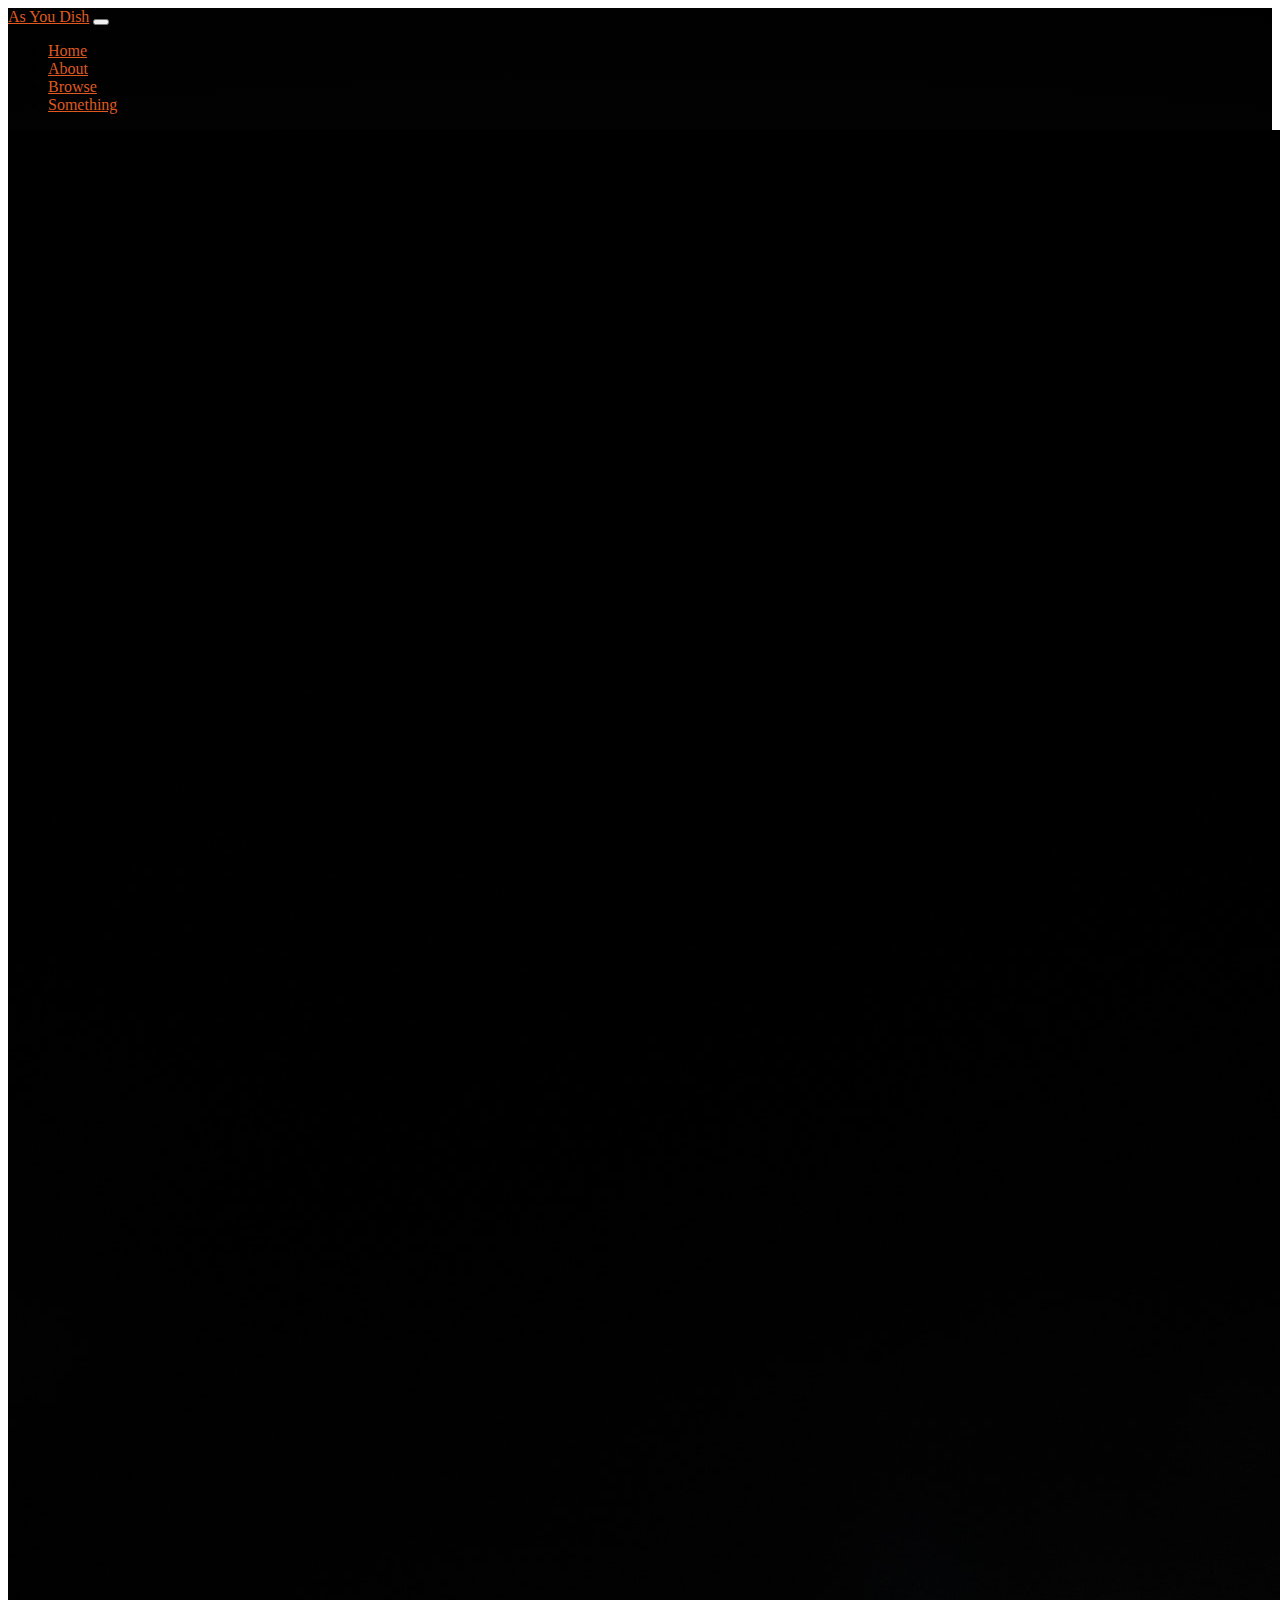
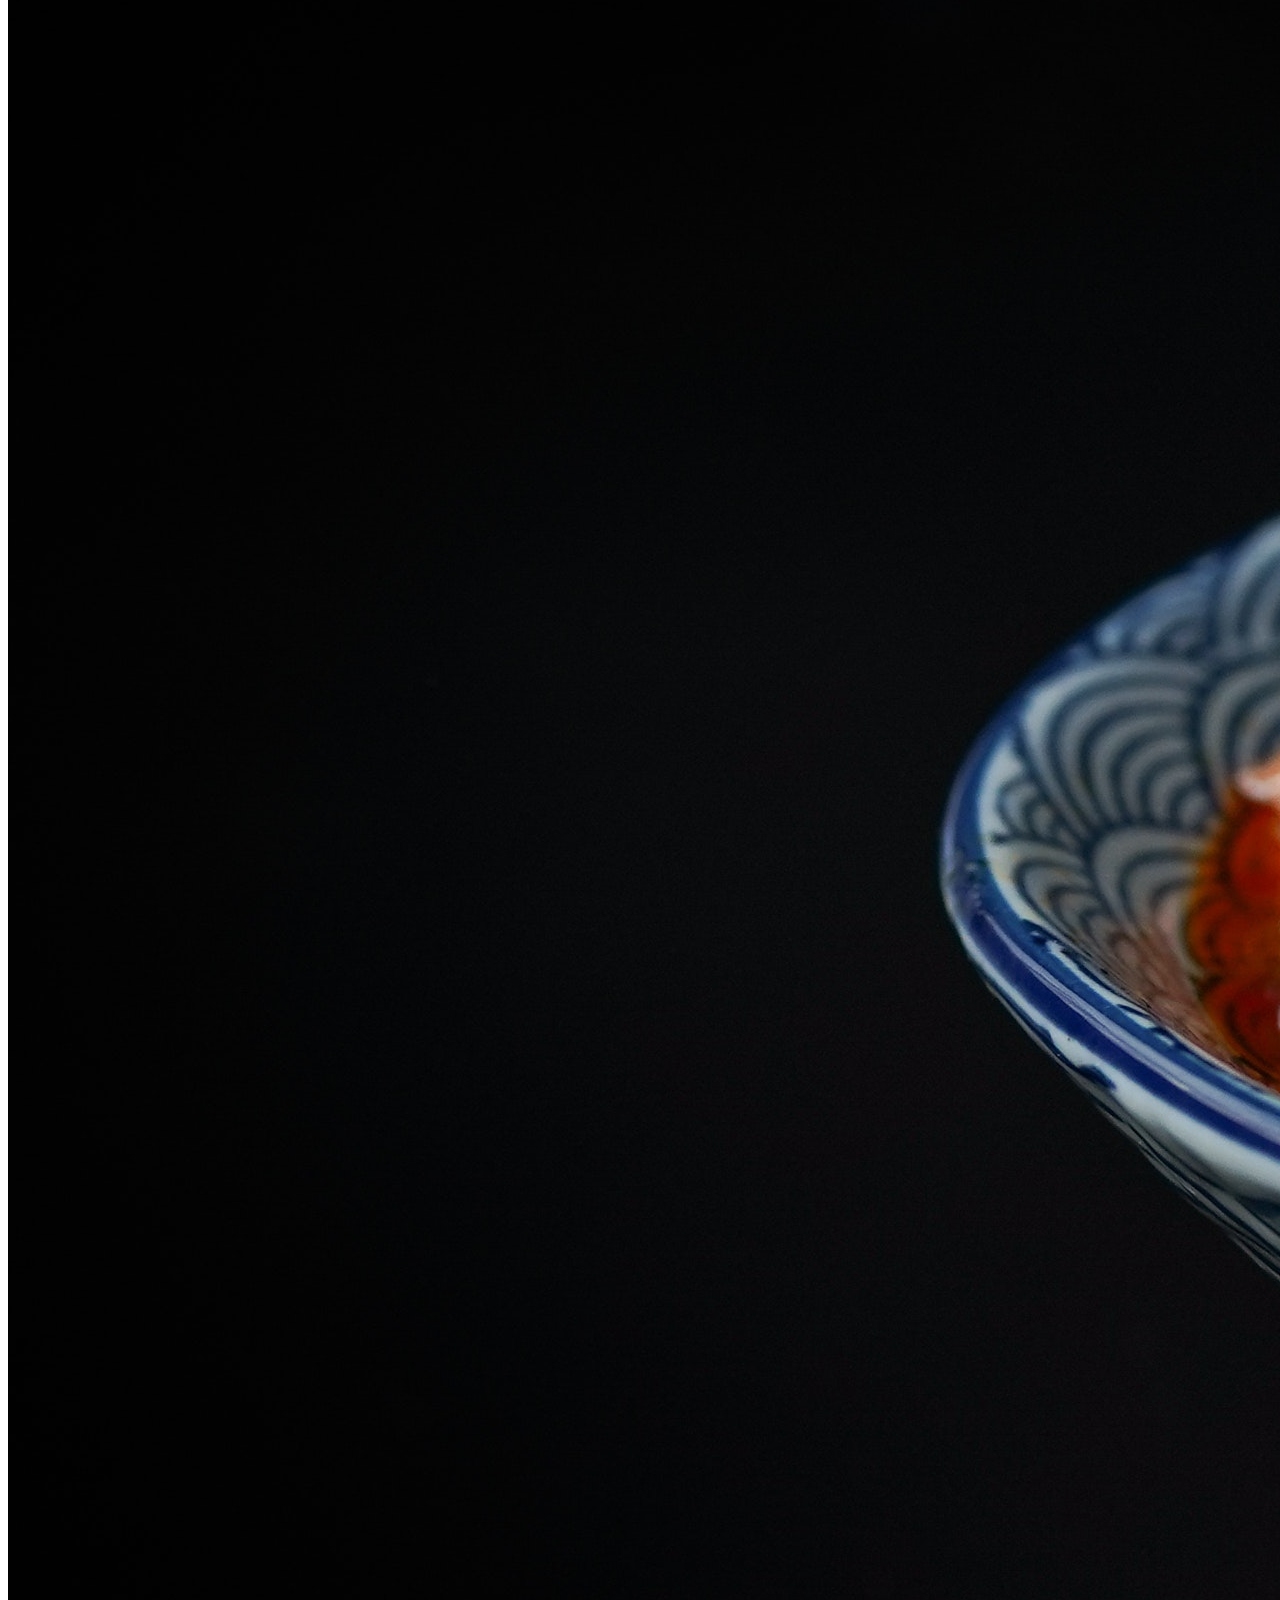
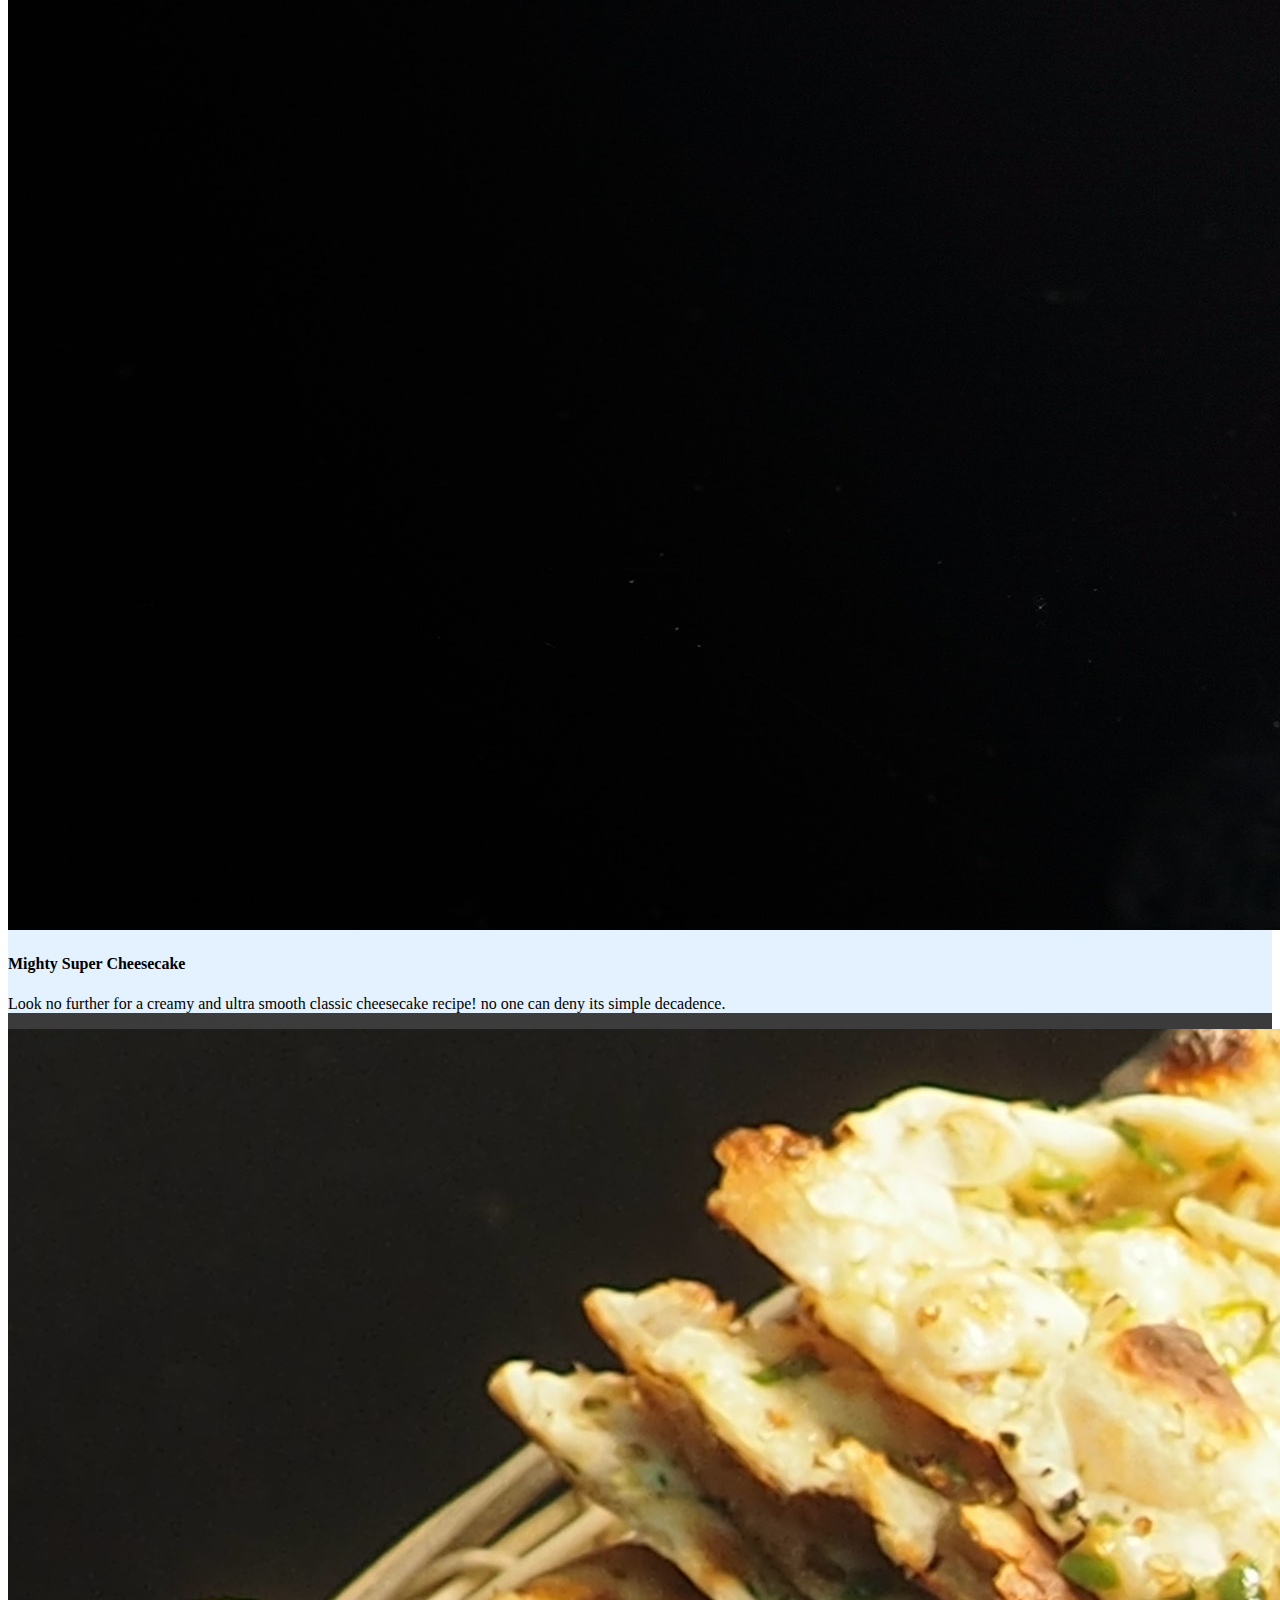
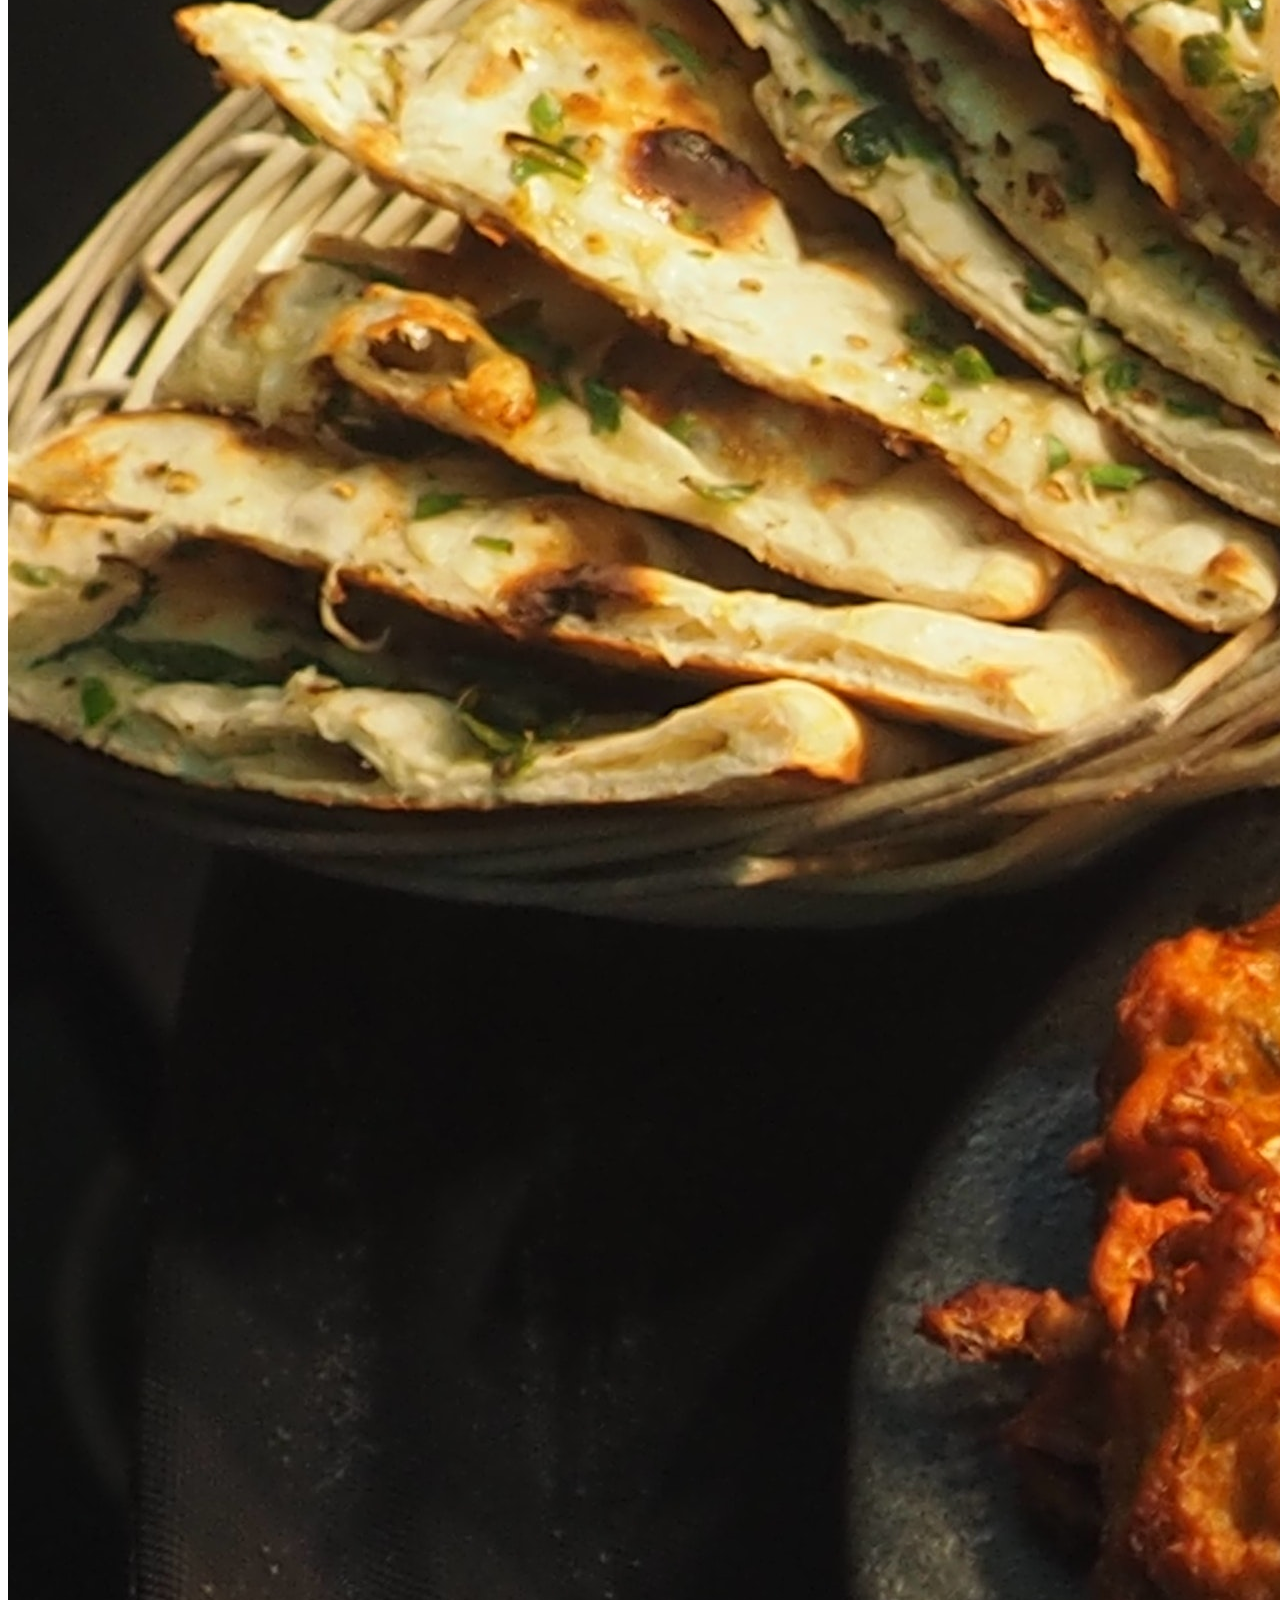
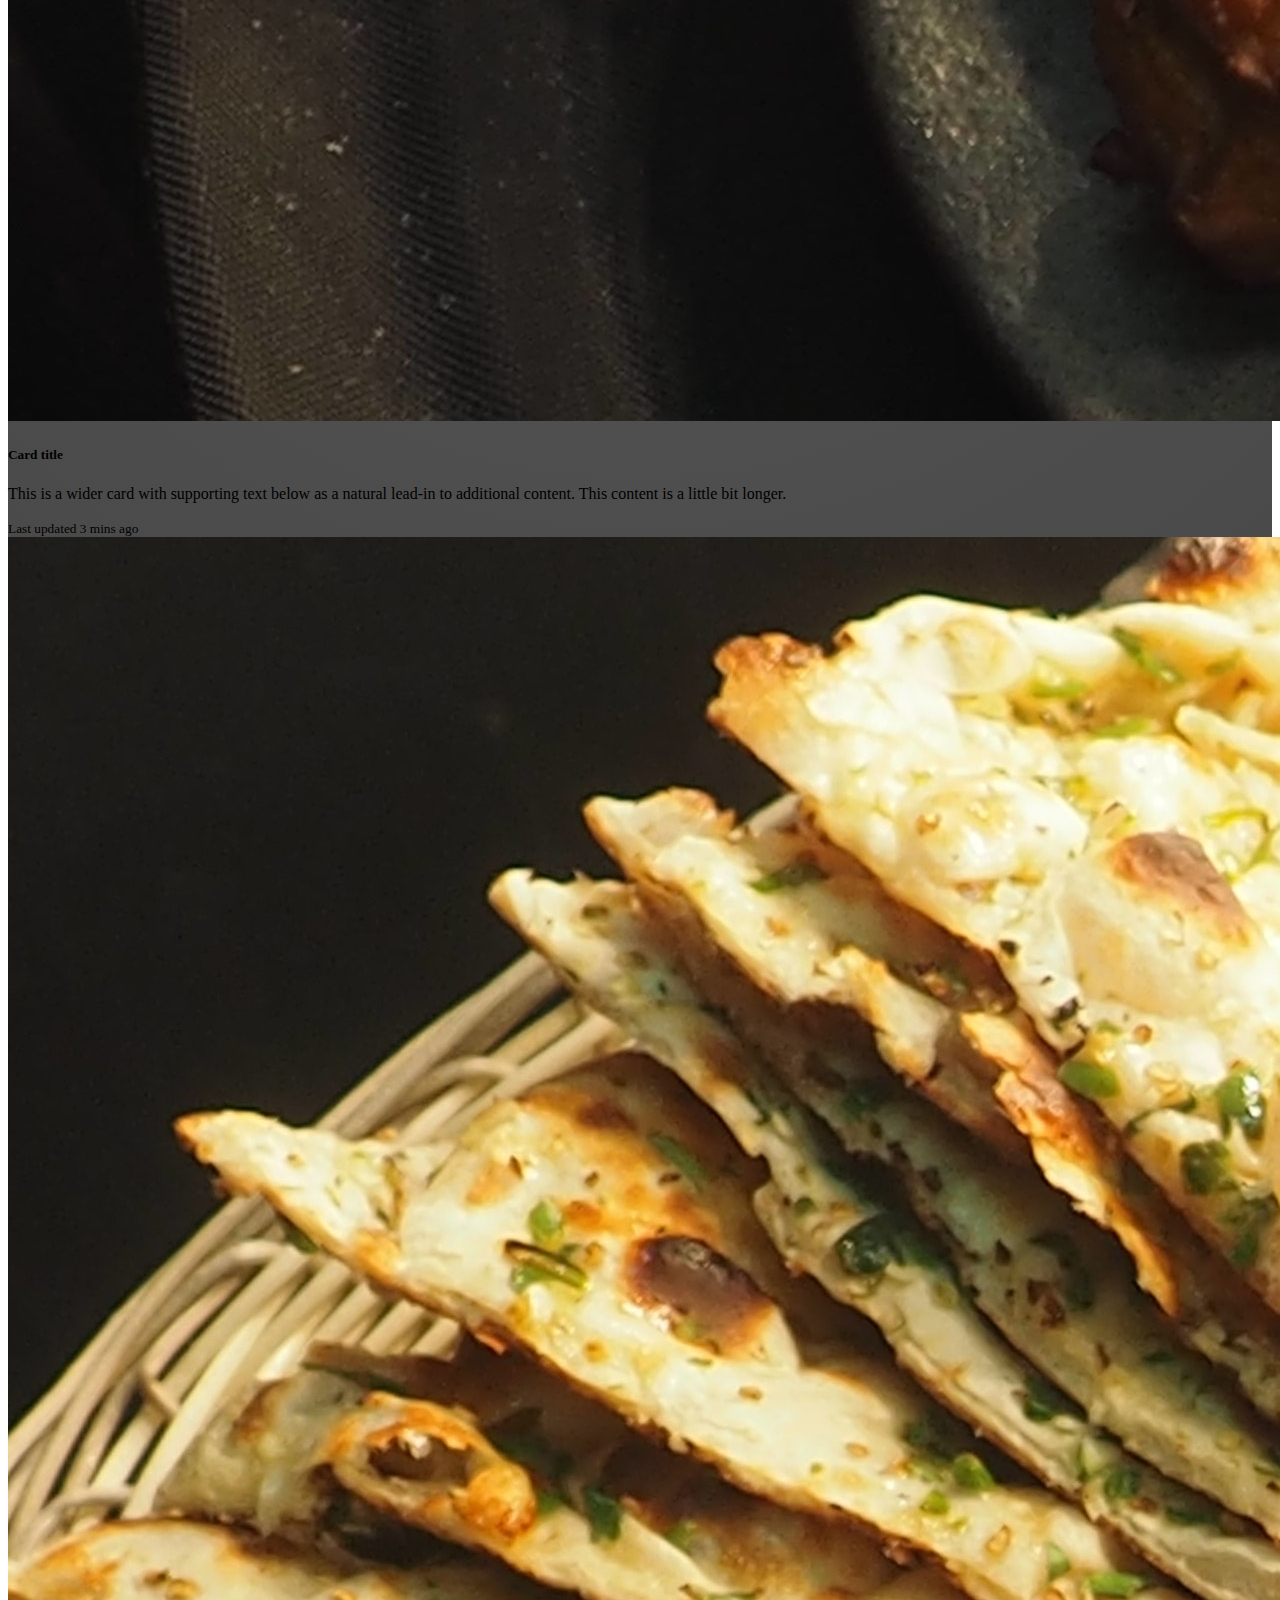
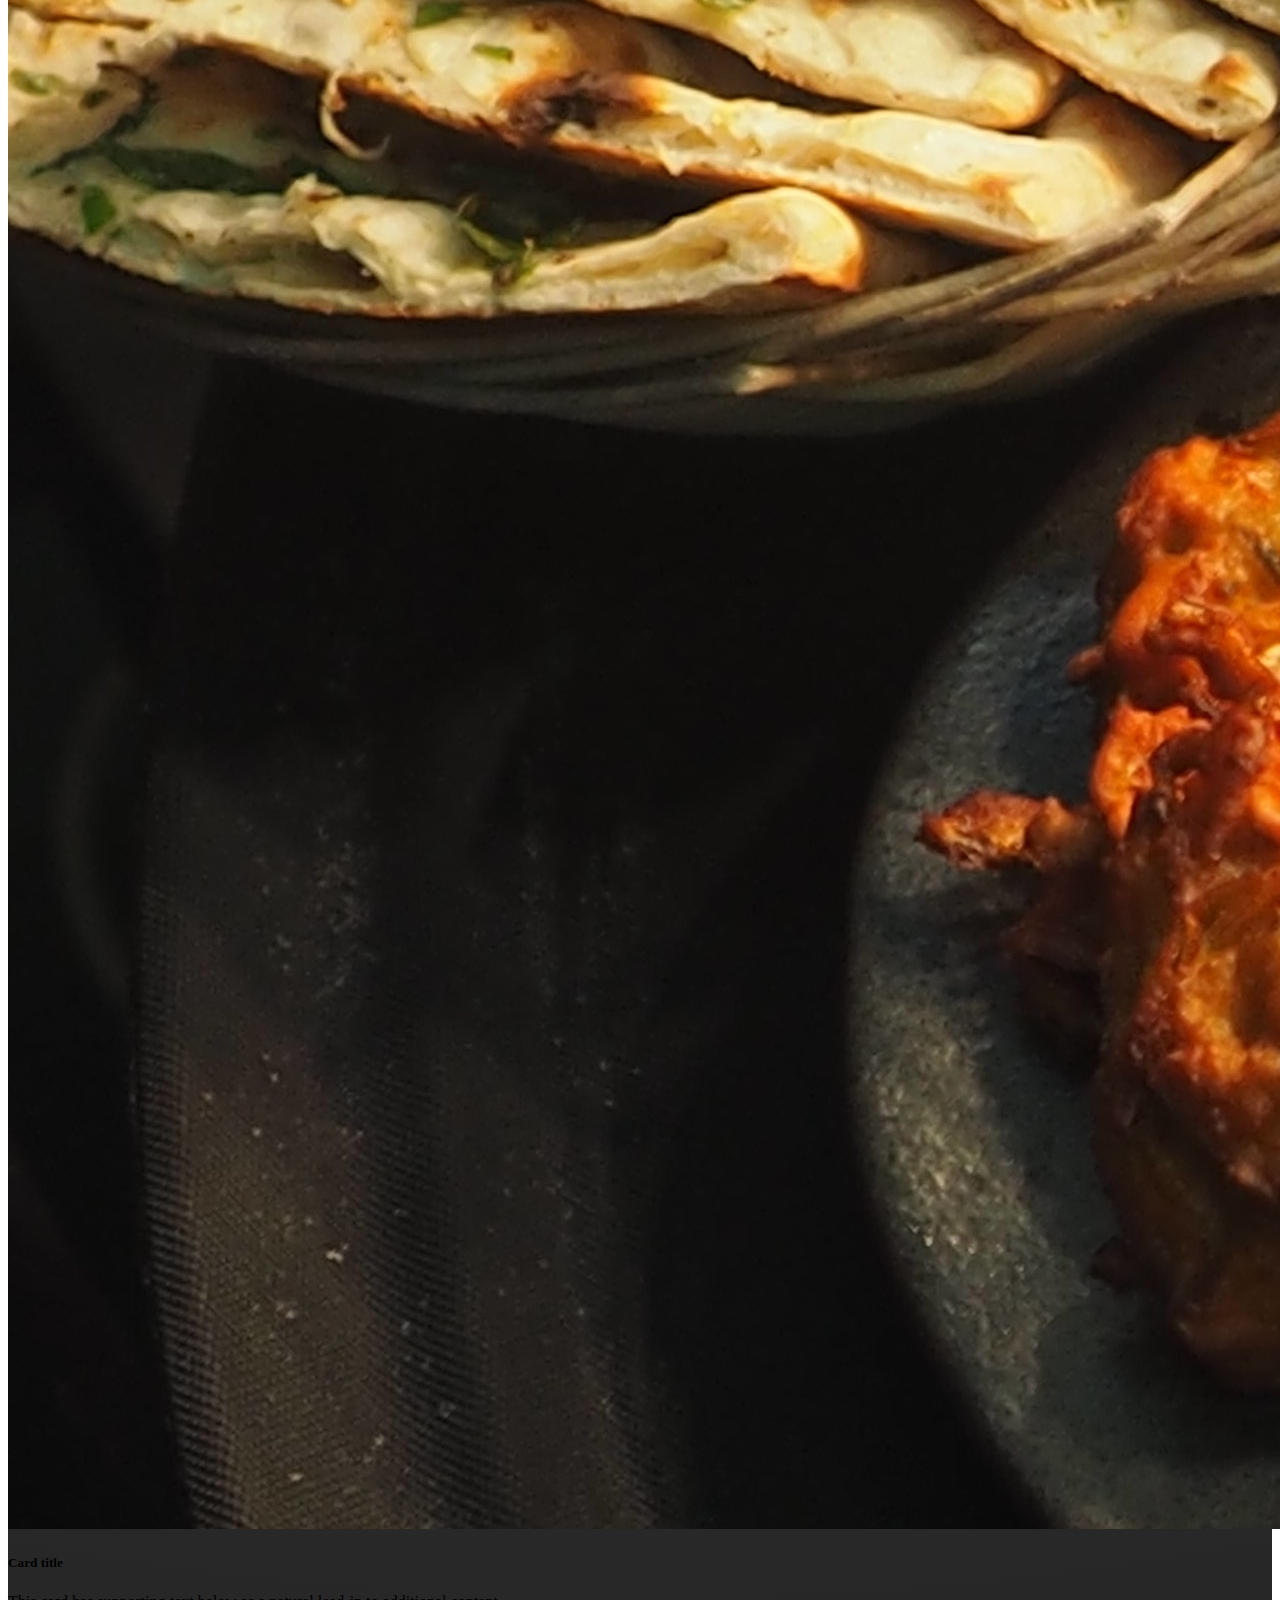
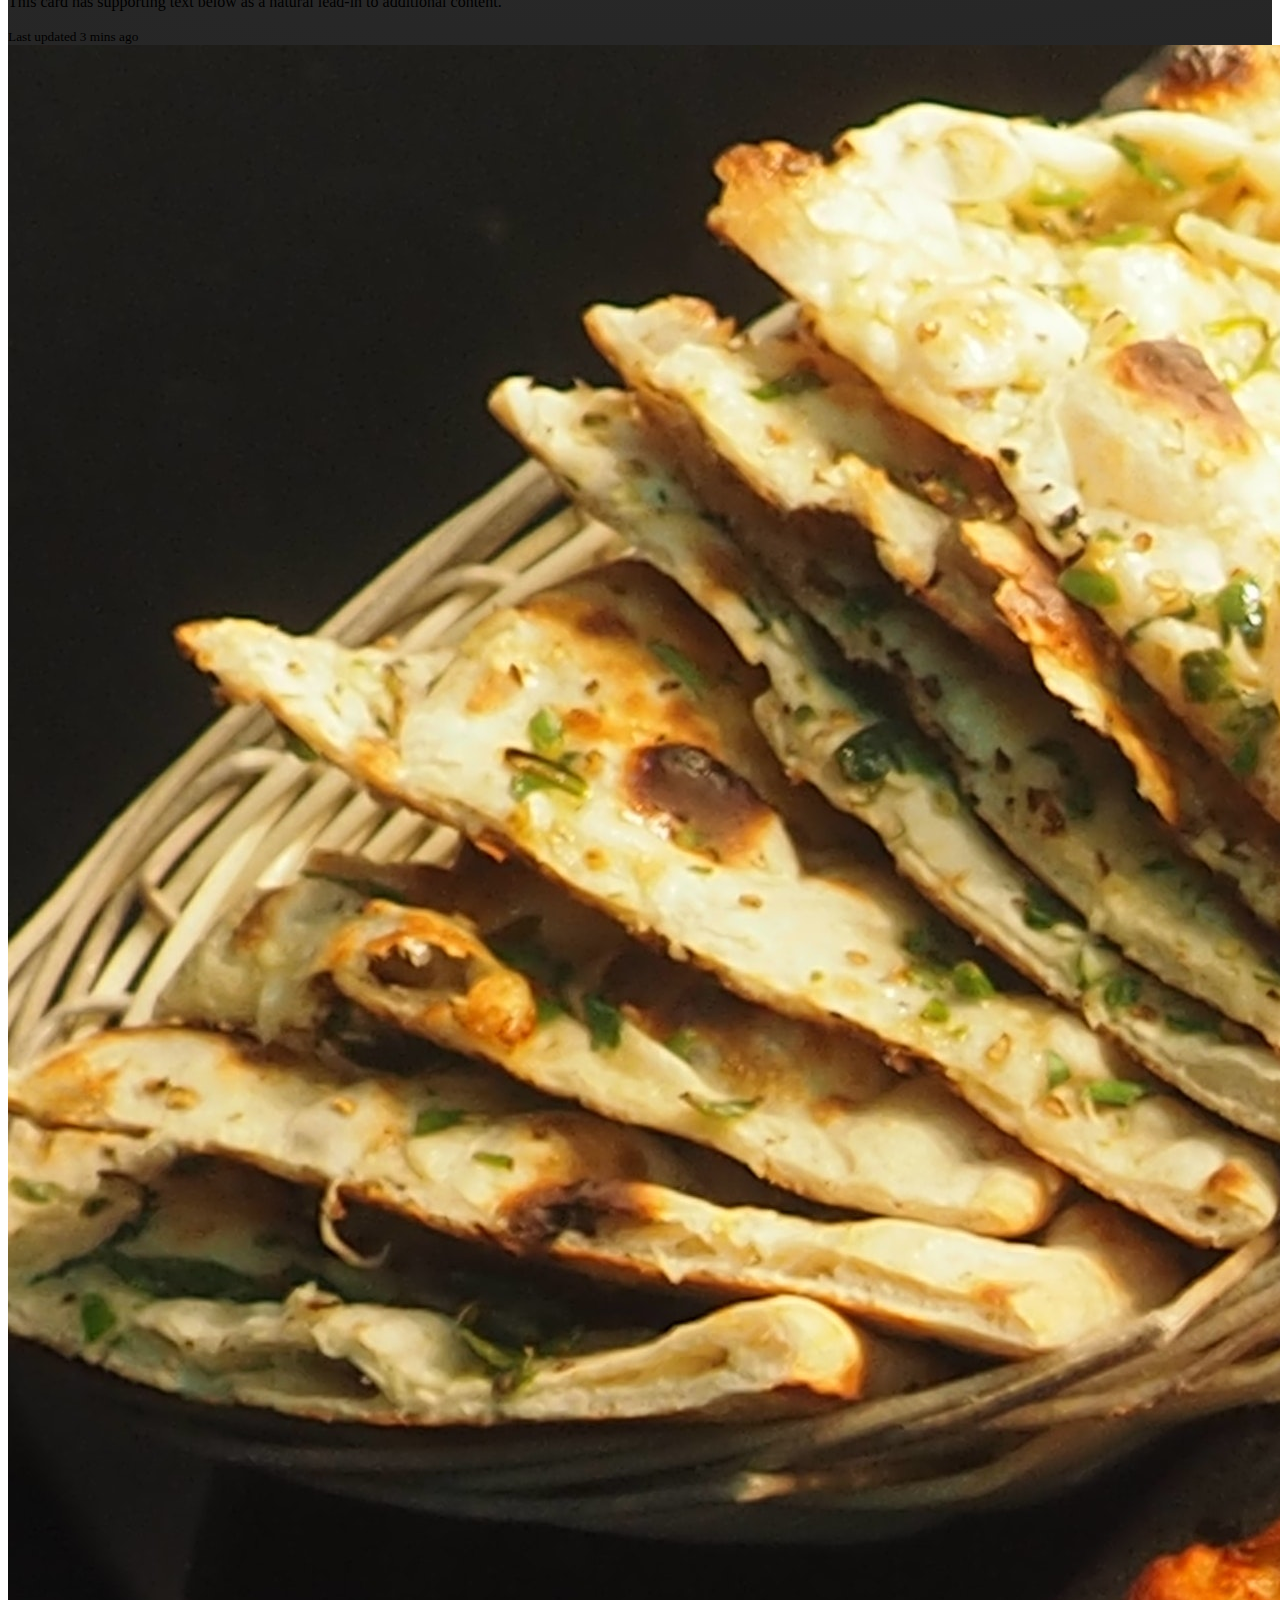
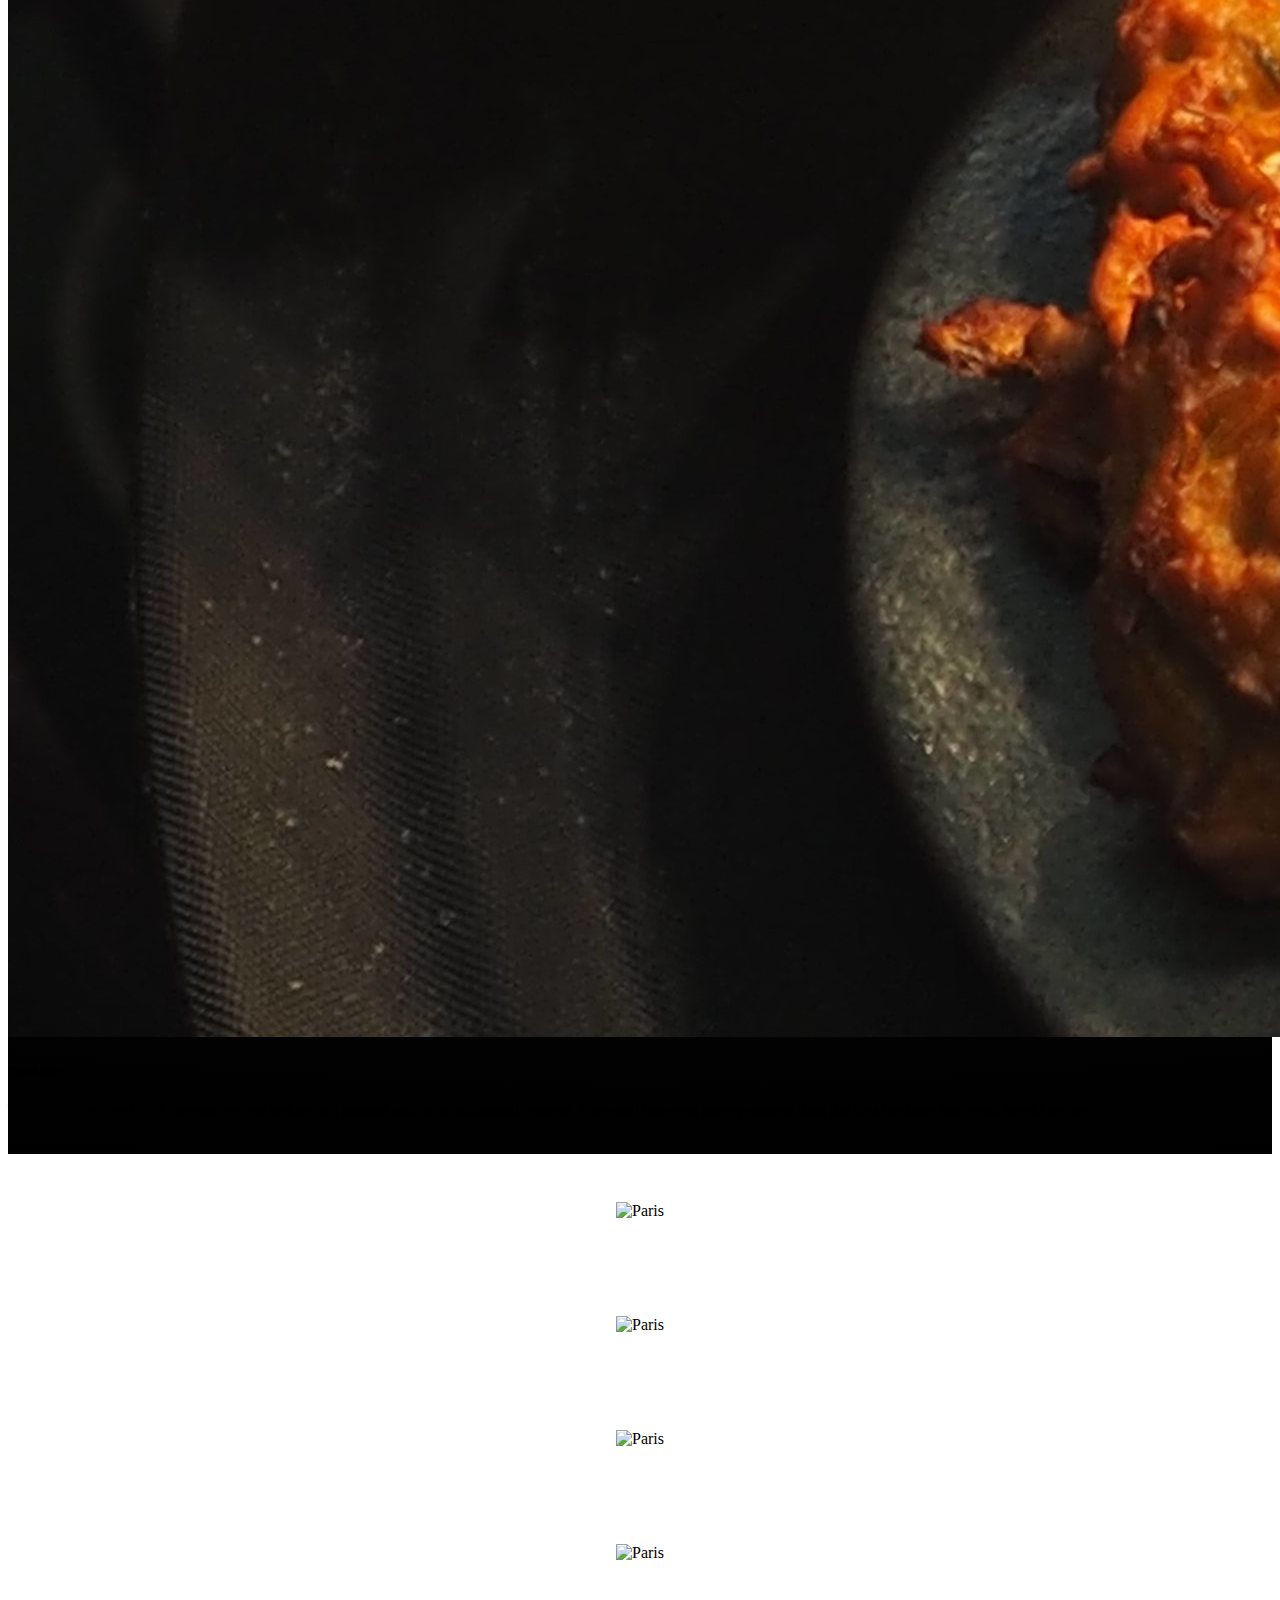
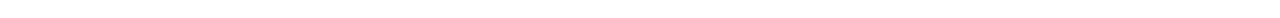
==== try2.html @ 51fe8197 "First Commit" ====
<!DOCTYPE html>
<html lang="en">

    <head>
        <meta charset="UTF-8">
        <meta http-equiv="X-UA-Compatible" content="IE=edge">
        <meta name="viewport" content="width=device-width, initial-scale=1.0">
        <link rel="stylesheet" href="CSS/style.css">
        <link rel="stylesheet" href="https://cdn.jsdelivr.net/npm/bootstrap@4.6.1/dist/css/bootstrap.min.css"
            integrity="sha384-zCbKRCUGaJDkqS1kPbPd7TveP5iyJE0EjAuZQTgFLD2ylzuqKfdKlfG/eSrtxUkn" crossorigin="anonymous">

        <!-- JS -->
        <script src="https://cdn.jsdelivr.net/npm/jquery@3.5.1/dist/jquery.slim.min.js"
            integrity="sha384-DfXdz2htPH0lsSSs5nCTpuj/zy4C+OGpamoFVy38MVBnE+IbbVYUew+OrCXaRkfj"
            crossorigin="anonymous"></script>
        <script src="https://cdn.jsdelivr.net/npm/bootstrap@4.6.1/dist/js/bootstrap.bundle.min.js"
            integrity="sha384-fQybjgWLrvvRgtW6bFlB7jaZrFsaBXjsOMm/tB9LTS58ONXgqbR9W8oWht/amnpF"
            crossorigin="anonymous"></script>
        <title>Try2</title>
    </head>

    <body>
        <section id="title">

            <div class="container">
                <nav class="navbar navbar-expand-lg navbar-dark">
                    <a class="navbar-brand" href="#">As You Dish</a>
                    <button class="navbar-toggler" type="button" data-toggle="collapse"
                        data-target="#navbarSupportedContent" aria-controls="navbarSupportedContent"
                        aria-expanded="false" aria-label="Toggle navigation">
                        <span class="navbar-toggler-icon"></span>
                    </button>

                    <div class="collapse navbar-collapse" id="navbarSupportedContent">
                        <ul class="navbar-nav mx-auto">
                            <li class="nav-item active">
                                <a href="#" class="nav-link">Home</a>
                            </li>
                            <li class="nav-item active">
                                <a href="#" class="nav-link">About</a>
                            </li>
                            <li class="nav-item active">
                                <a href="#" class="nav-link">Browse</a>
                            </li>
                            <li class="nav-item active">
                                <a href="#" class="nav-link">Something</a>
                            </li>
                        </ul>
                    </div>
                </nav>
                <div class="card rounded-16 overflow-hidden border-0 bg mt-0 mt-md-4">
                    <div class="row g-0">
                        <div class="col-lg-7">
                            <img src="images/pexels-cats-coming-1907228 (1).jpg" class="w-100" alt="Menu">
                        </div>
                        <div class="col-lg-5">
                            <div class="p-4 p-md-5 d-flex flex-column justify-content-center h-100 position-relative">

                                <h4 class="my-3">Mighty Super Cheesecake</h4>
                                <p class="big pr-0 pr-md-5 pb-3 pb-sm-5 pb-lg-0">Look no further for a creamy and ultra
                                    smooth classic cheesecake recipe! no one can deny its simple decadence.</p>

                            </div>
                        </div>
                    </div>
                </div>
                <div class="card-deck mt-5 pb-5">
                    <div class="card">
                        <img src="images/pexels-chan-walrus-958546.jpg" class="card-img-top" alt="...">
                        <div class="card-body">
                            <h5 class="card-title">Card title</h5>
                            <p class="card-text">This is a wider card with supporting text below as a natural lead-in to
                                additional content. This content is a little bit longer.</p>
                        </div>
                        <div class="card-footer">
                            <small class="text-muted">Last updated 3 mins ago</small>
                        </div>
                    </div>
                    <div class="card">
                        <img src="images/pexels-chan-walrus-958546.jpg" class="card-img-top" alt="...">
                        <div class="card-body">
                            <h5 class="card-title">Card title</h5>
                            <p class="card-text">This card has supporting text below as a natural lead-in to additional
                                content.</p>
                        </div>
                        <div class="card-footer">
                            <small class="text-muted">Last updated 3 mins ago</small>
                        </div>
                    </div>
                    <div class="card">
                        <img src="images/pexels-chan-walrus-958546.jpg" class="card-img-top" alt="...">
                        <div class="card-body">
                            <h5 class="card-title">Card title</h5>
                            <p class="card-text">This is a wider card with supporting text below as a natural lead-in to
                                additional content. This card has even longer content than the first to show that equal
                                height action.</p>
                        </div>
                        <div class="card-footer">
                            <small class="text-muted">Last updated 3 mins ago</small>
                        </div>
                    </div>
                </div>
</div>
        </section>
        <section class="showcase-main">
            <div class="container-fluid showcase1">

                <div class="row">
                    <div class="col-lg-3 col-md-6 col-sm-12 showcase" >
                       <img  src="https://www.w3schools.com/bootstrap4/paris.jpg" alt="Paris" width="304" height="236">
                    </div>
                    <div class="col-lg-3 col-md-6 col-sm-12 showcase" >
                       <img src="https://www.w3schools.com/bootstrap4/paris.jpg" alt="Paris" width="304" height="236">
                    </div>
                    <div class="col-lg-3 col-md-6 col-sm-12 showcase" >
                       <img src="https://www.w3schools.com/bootstrap4/paris.jpg" alt="Paris" width="304" height="236">
                    </div>
                    <div class="col-lg-3 col-md-6 col-sm-12 showcase" >
                       <img src="https://www.w3schools.com/bootstrap4/paris.jpg" alt="Paris" width="304" height="236">
                    </div>

                </div>
            </div>
        </section>
    </body>

</html>
---- CSS/style.css ----
.img{
    width: 95%;
}
.nav-link{
    color: #DF5920 !important;
}
.navbar-brand{
    color: #DF5920 !important;
}

#title{
    background-image:radial-gradient(circle,rgb(88, 88, 88),black)!important;
}
.img3{
    padding:3rem 3rem;
}
.bg{
    background-color: #e4f1ff !important;
}

.showcase-main{
    background-image: radial-gradient()
}
.showcase1{

    display:flex;
    align-items: center;
    justify-content: center;
}
.showcase{
    padding:3rem;
    text-align: center;

}
.animation1{
    transform: scale(1);
    transition: all ease .8s;
}
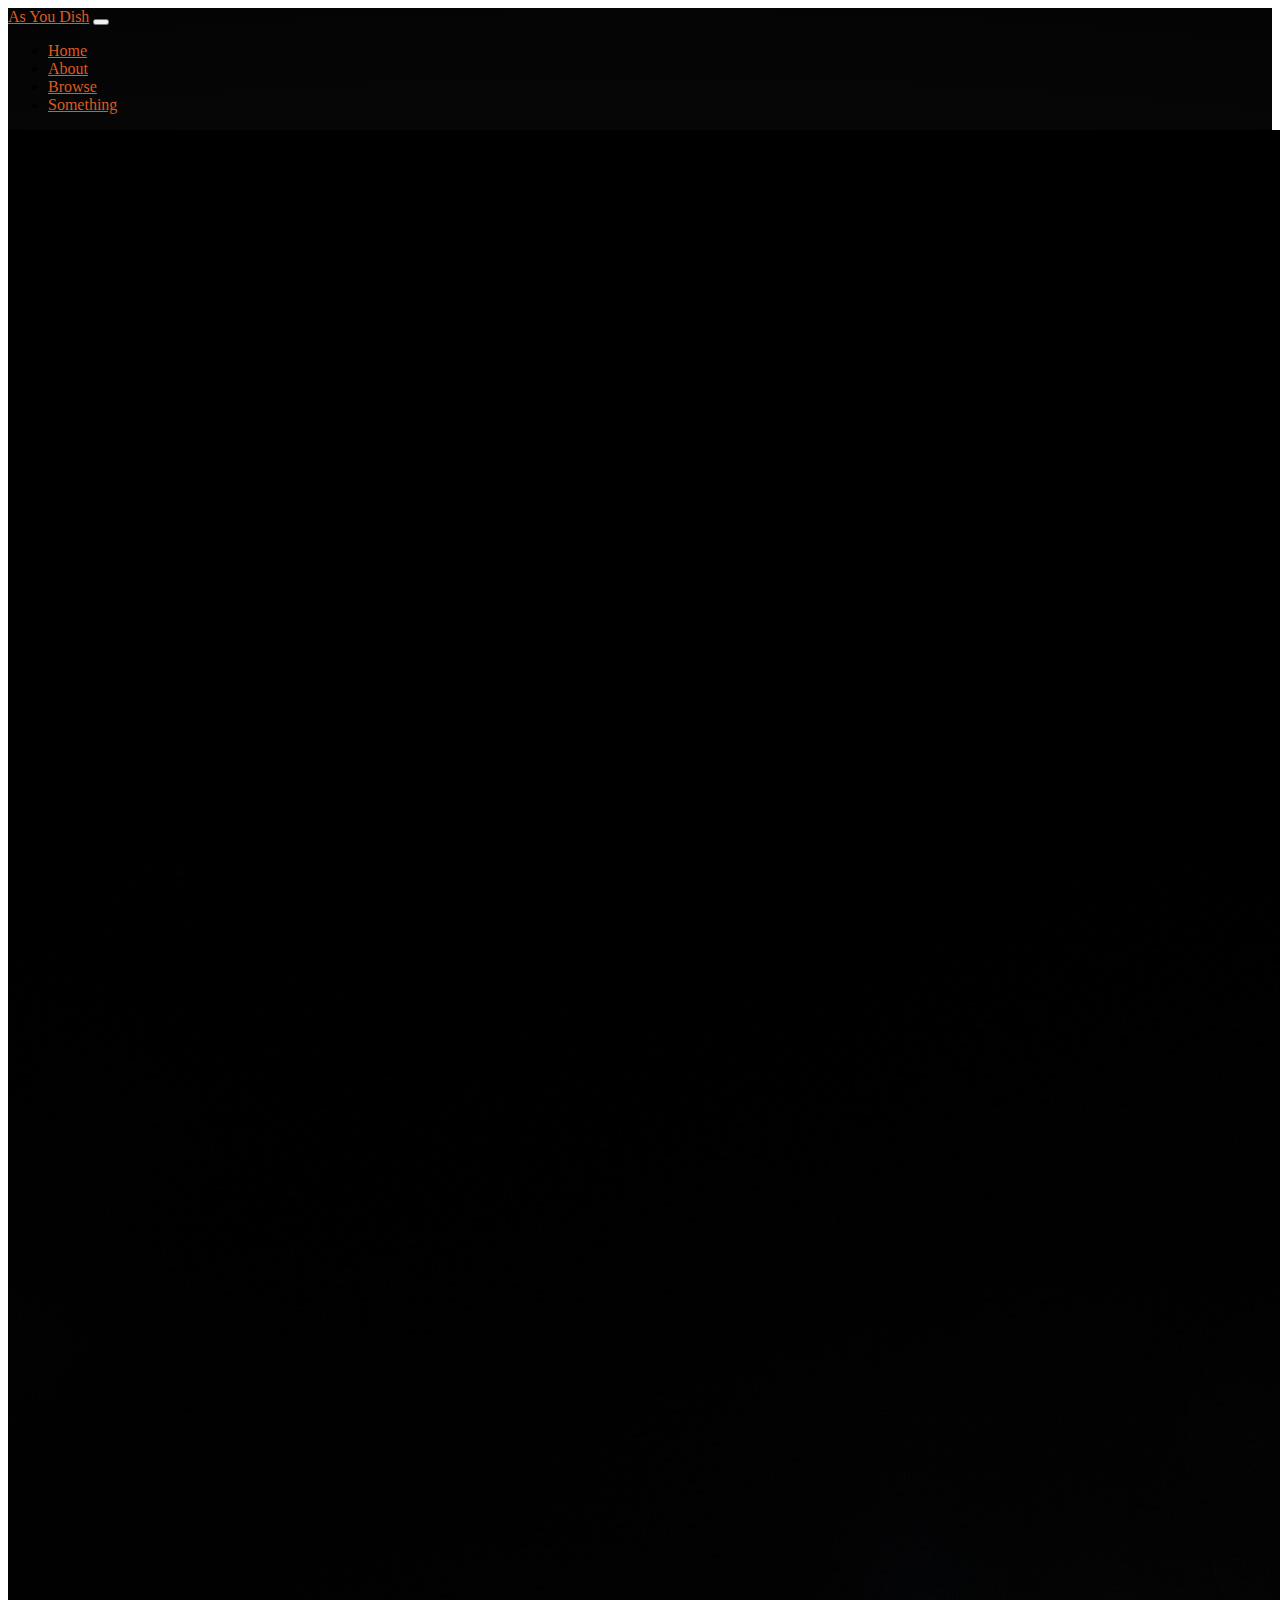
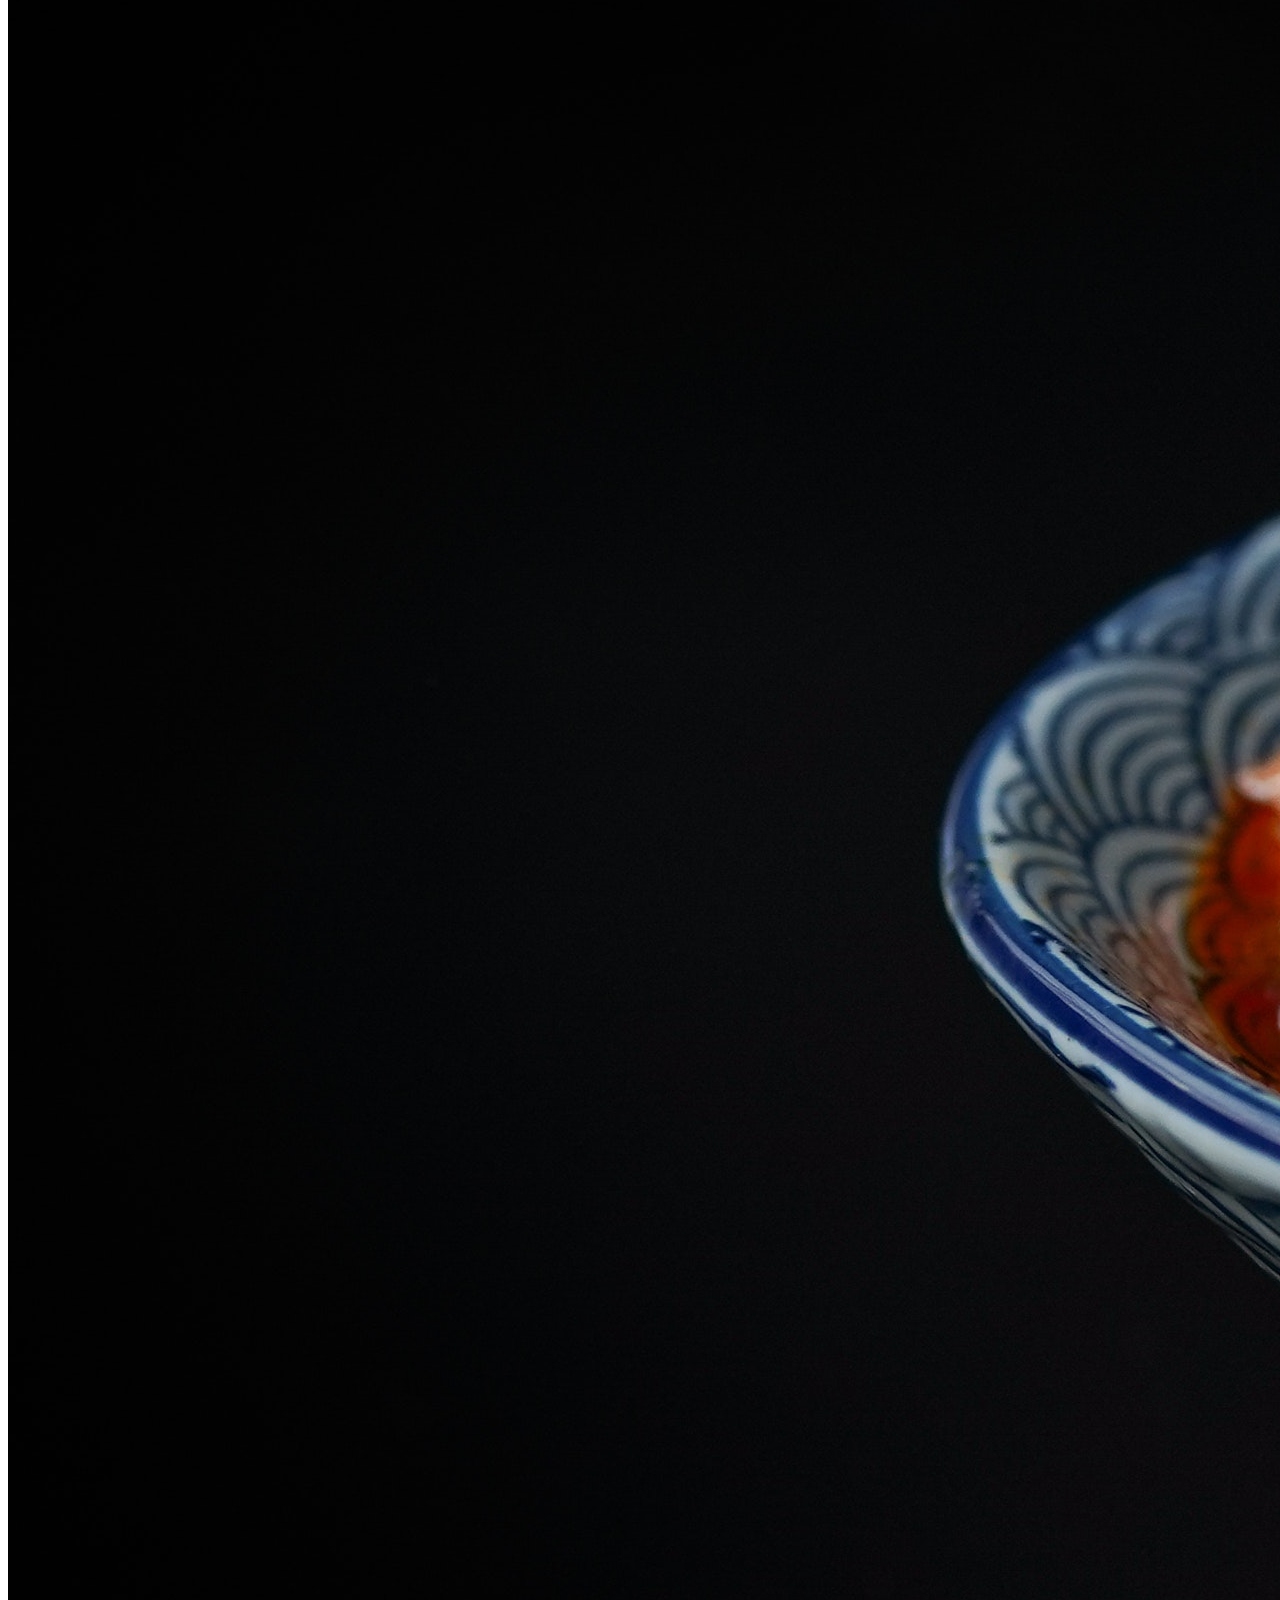
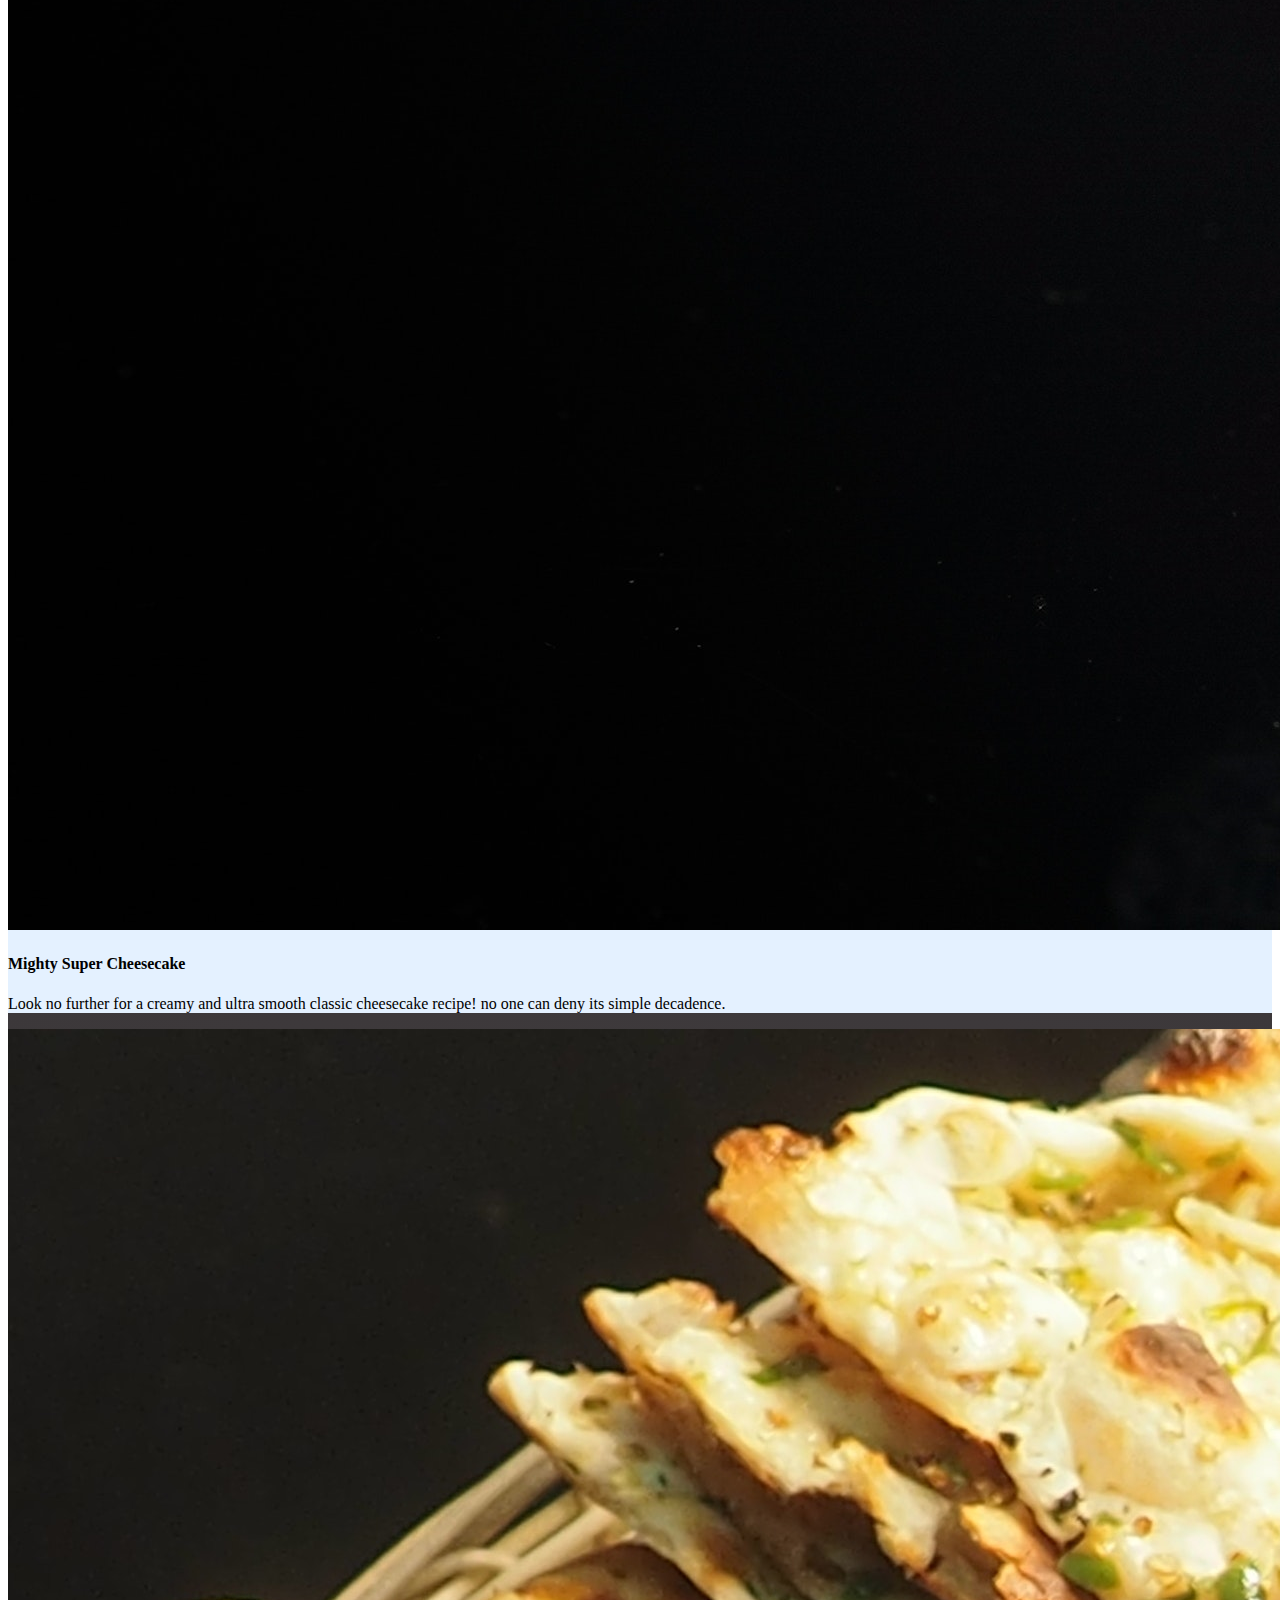
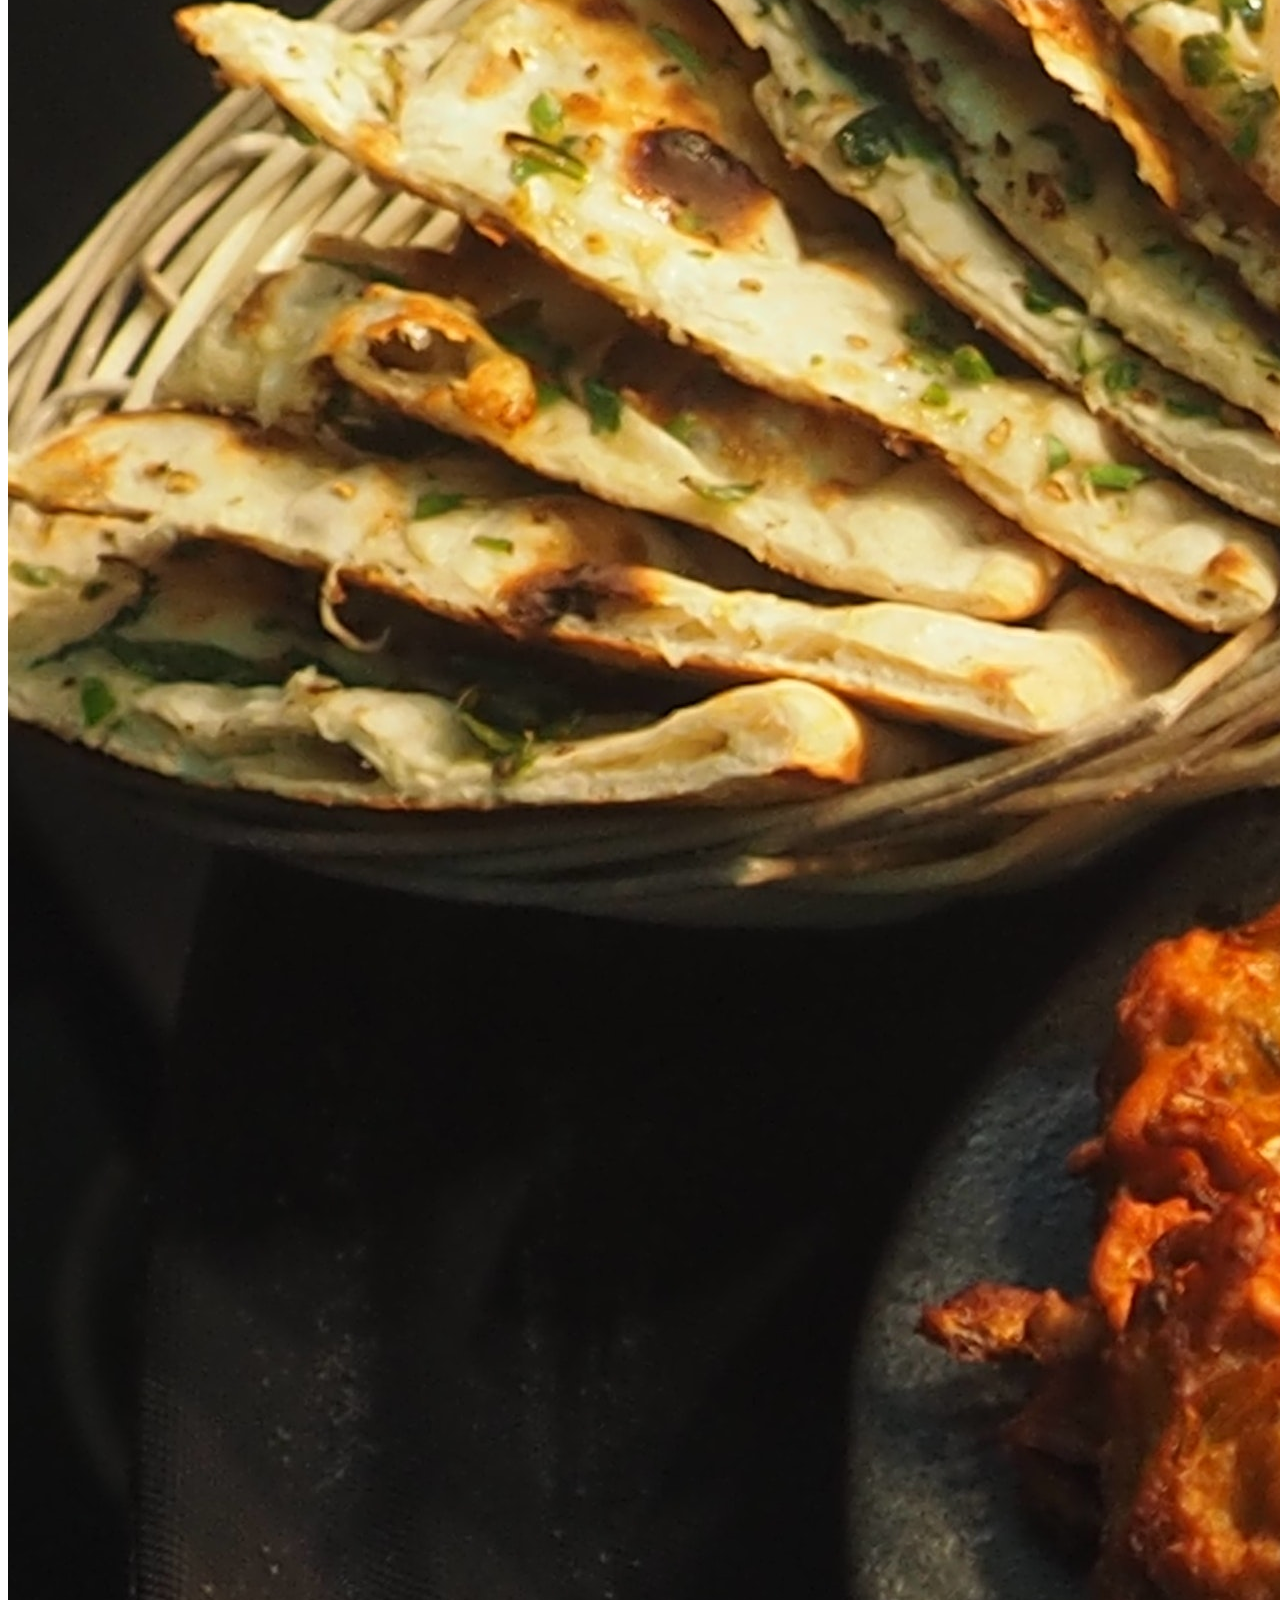
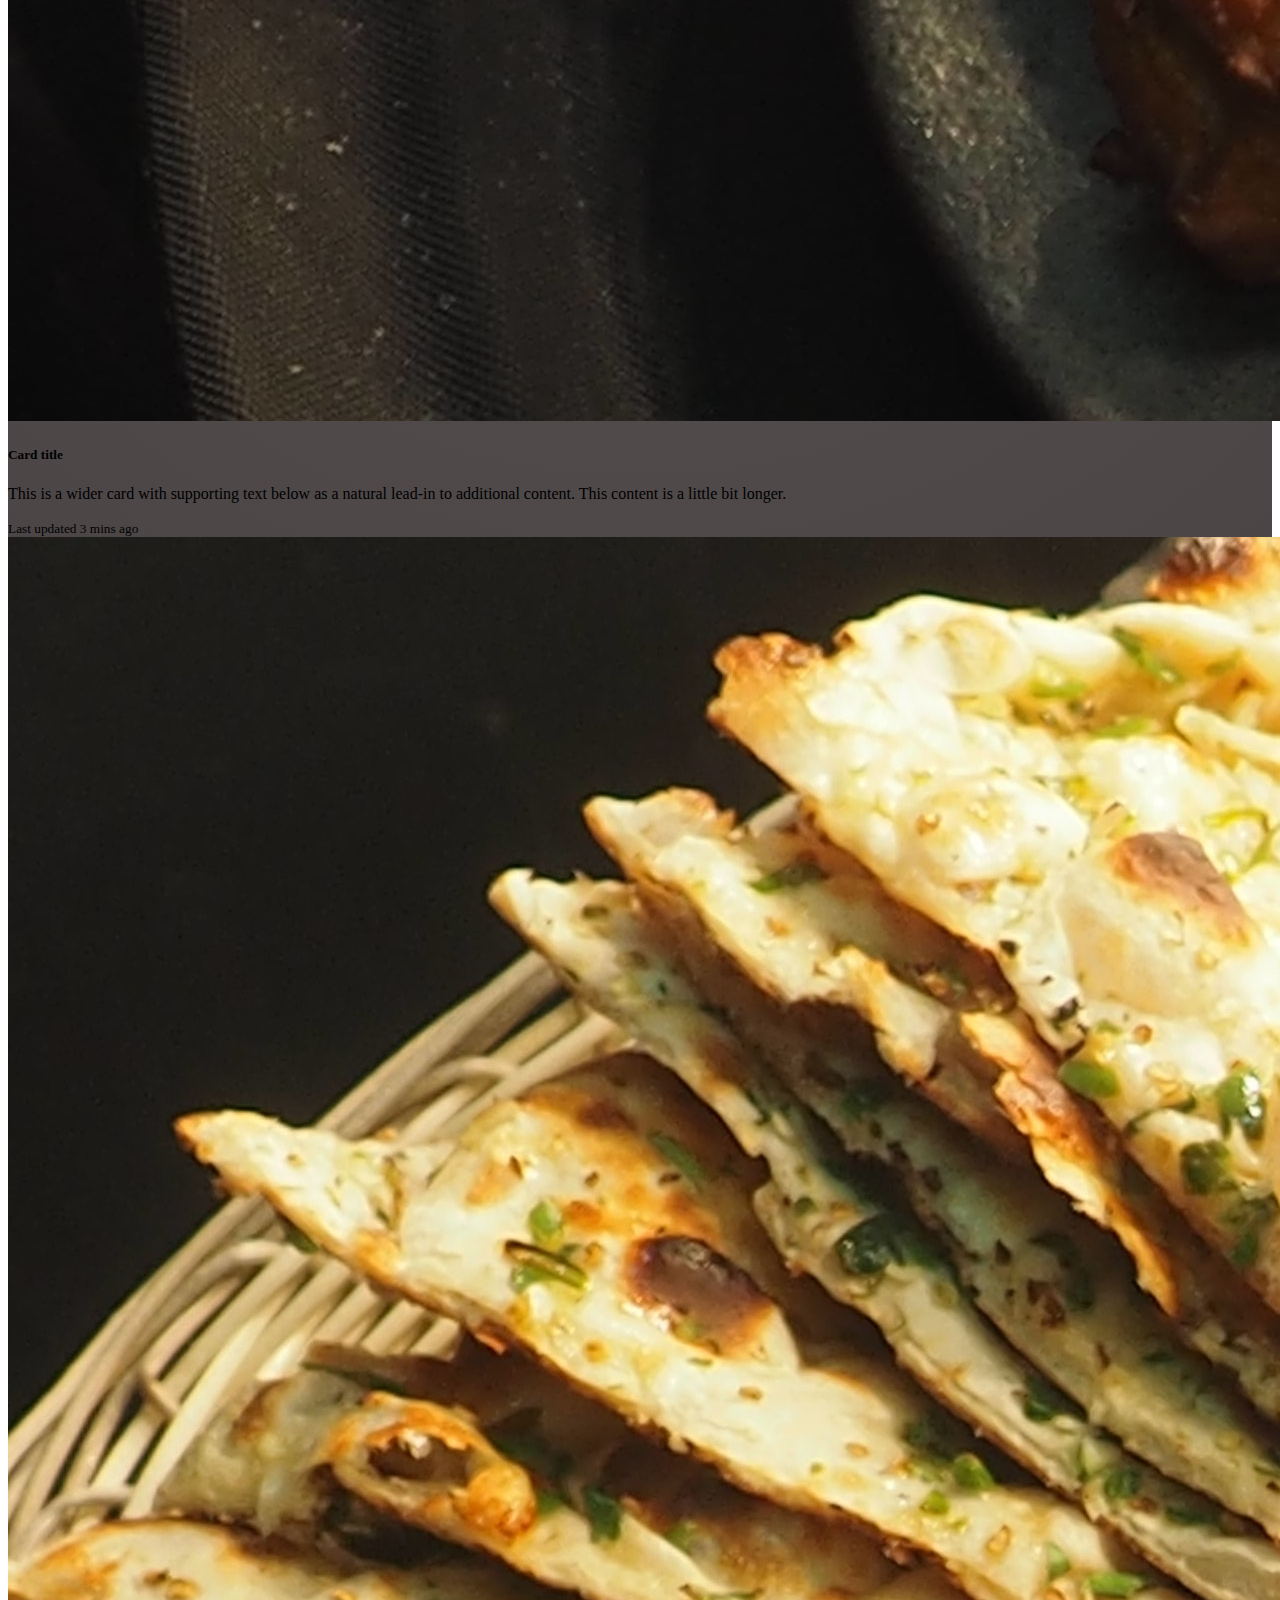
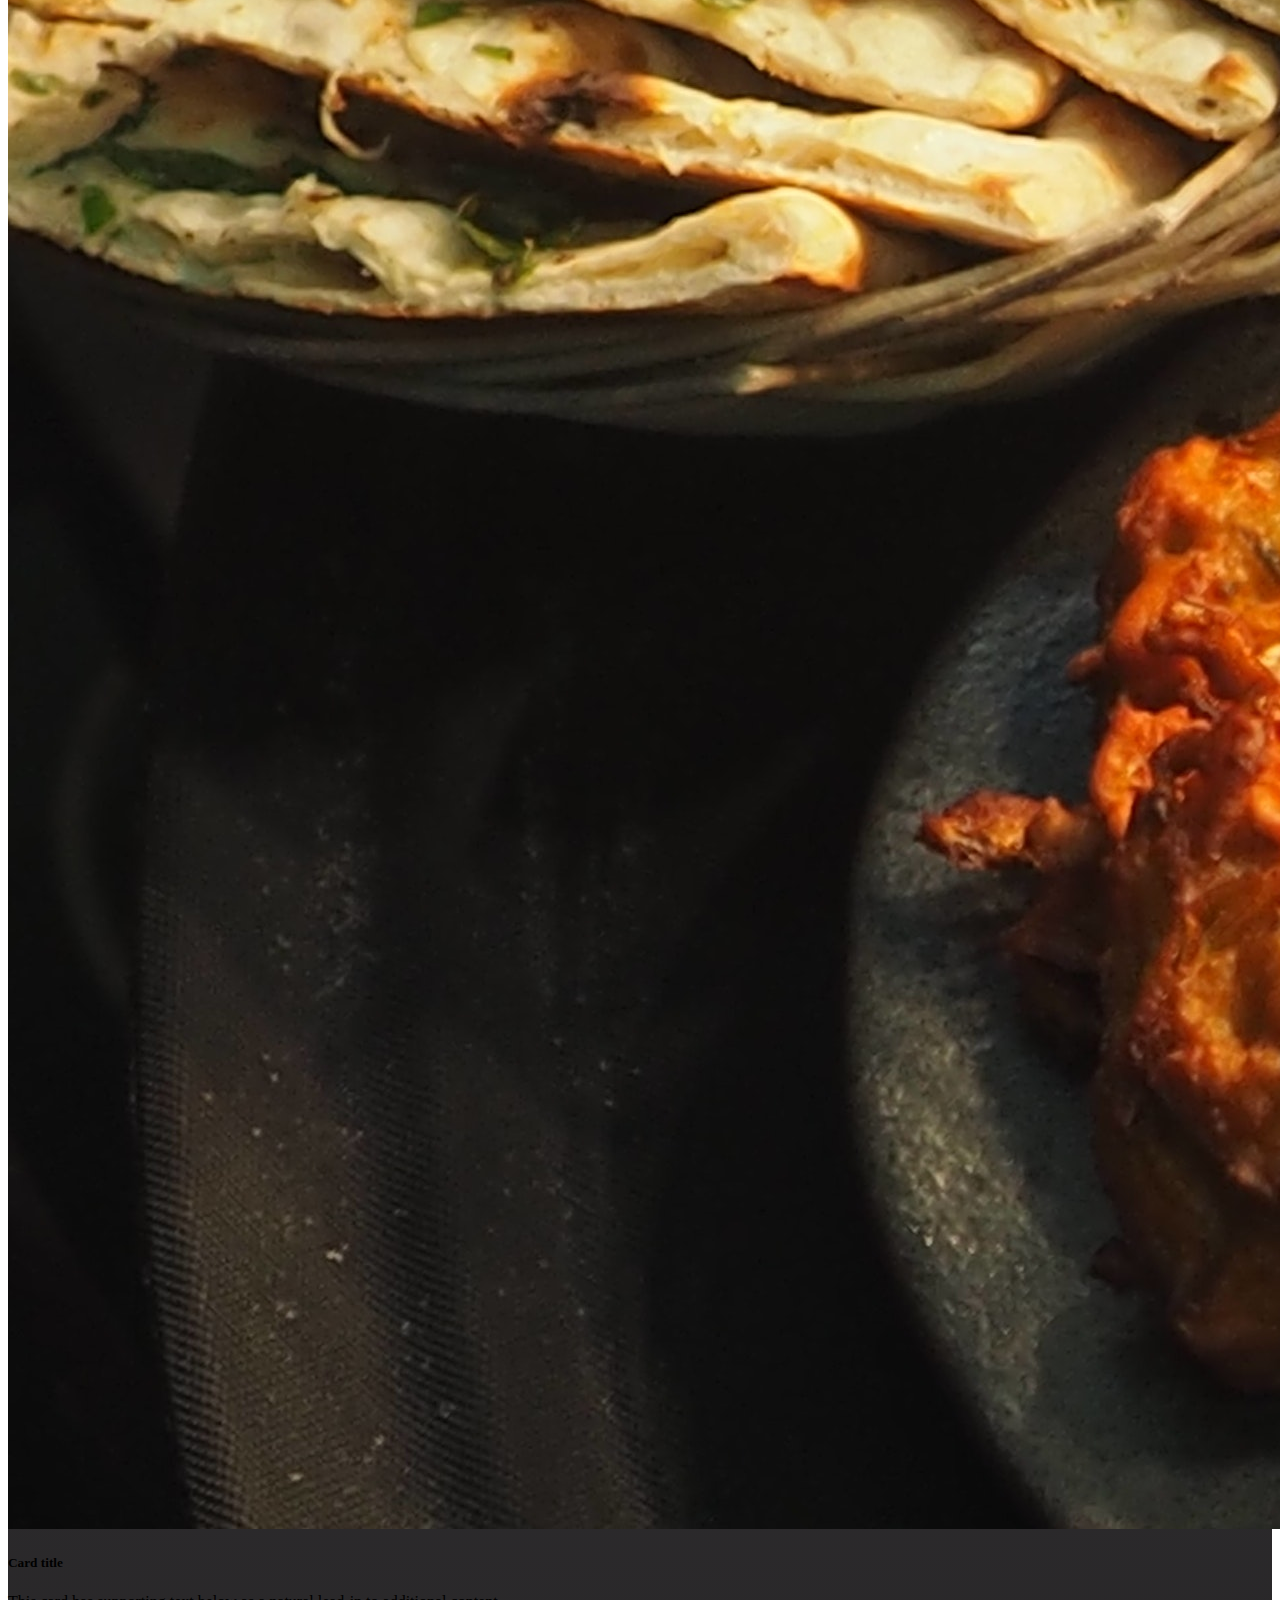
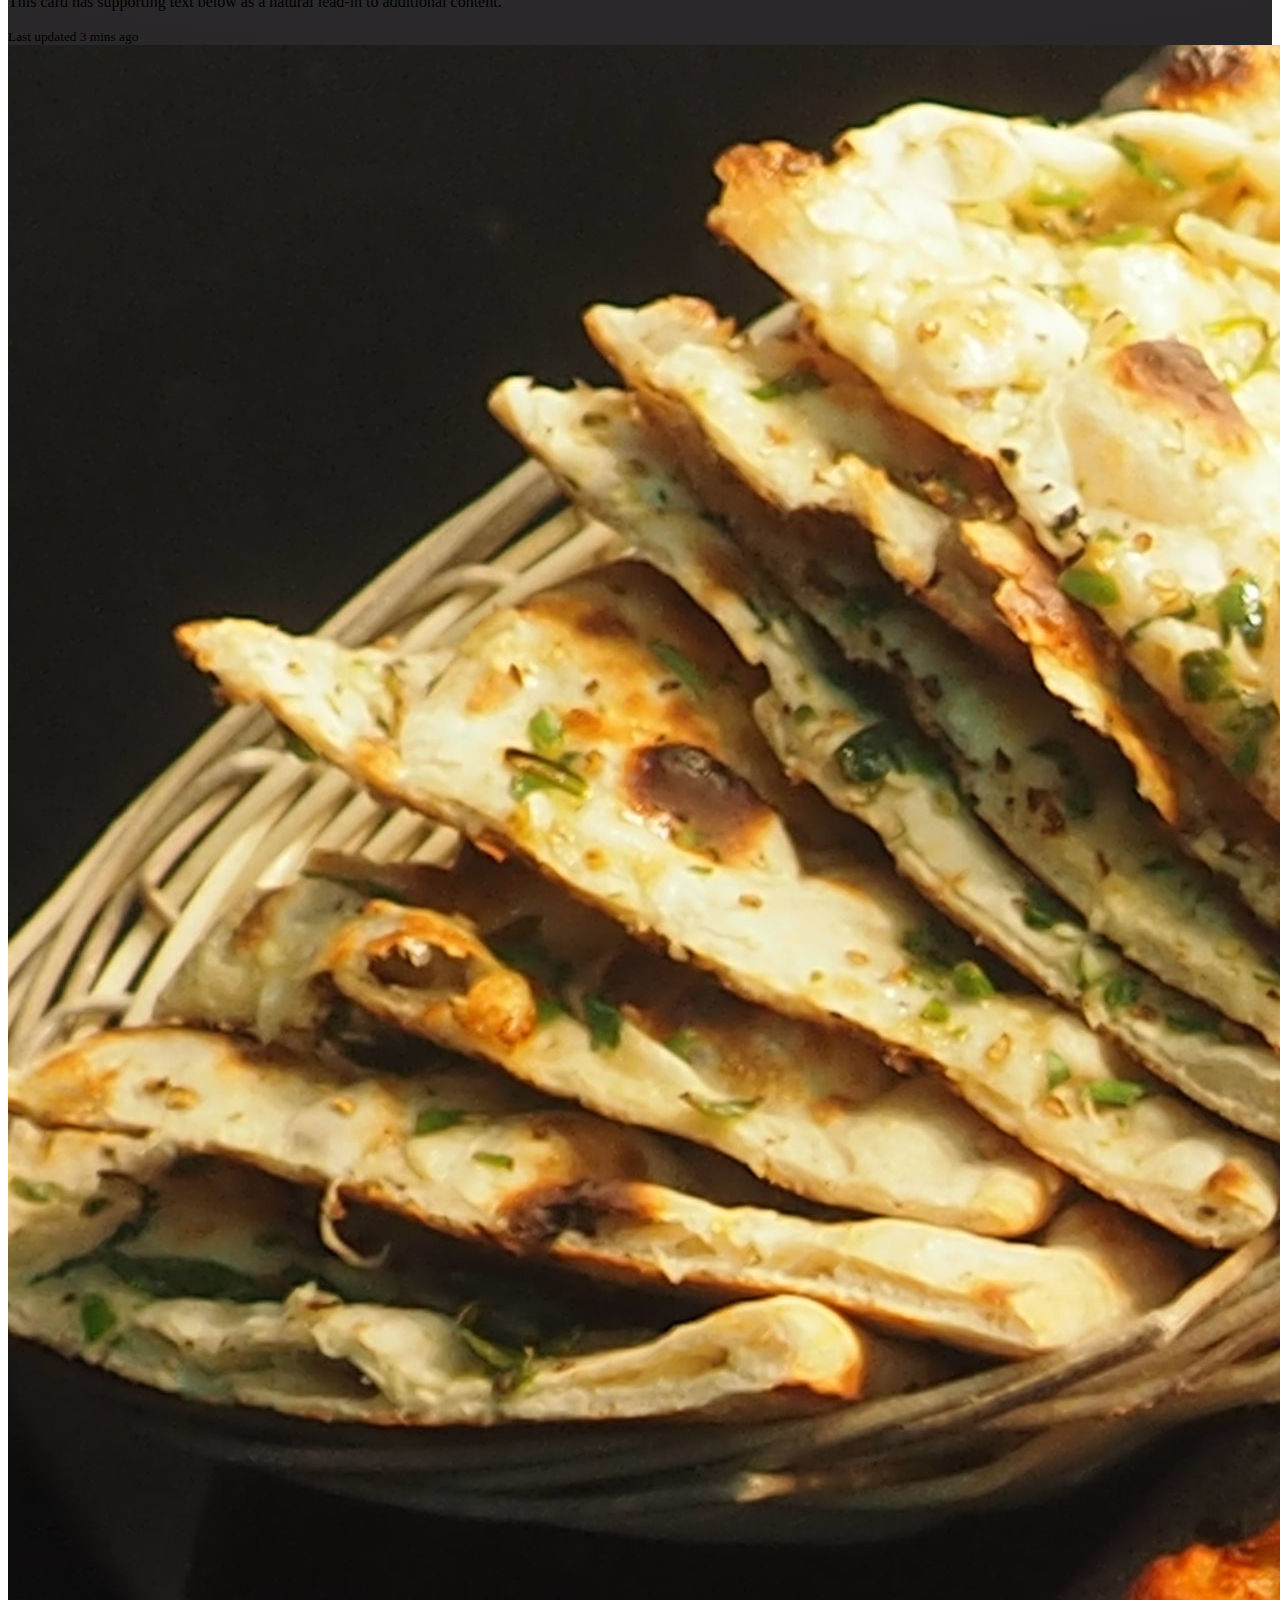
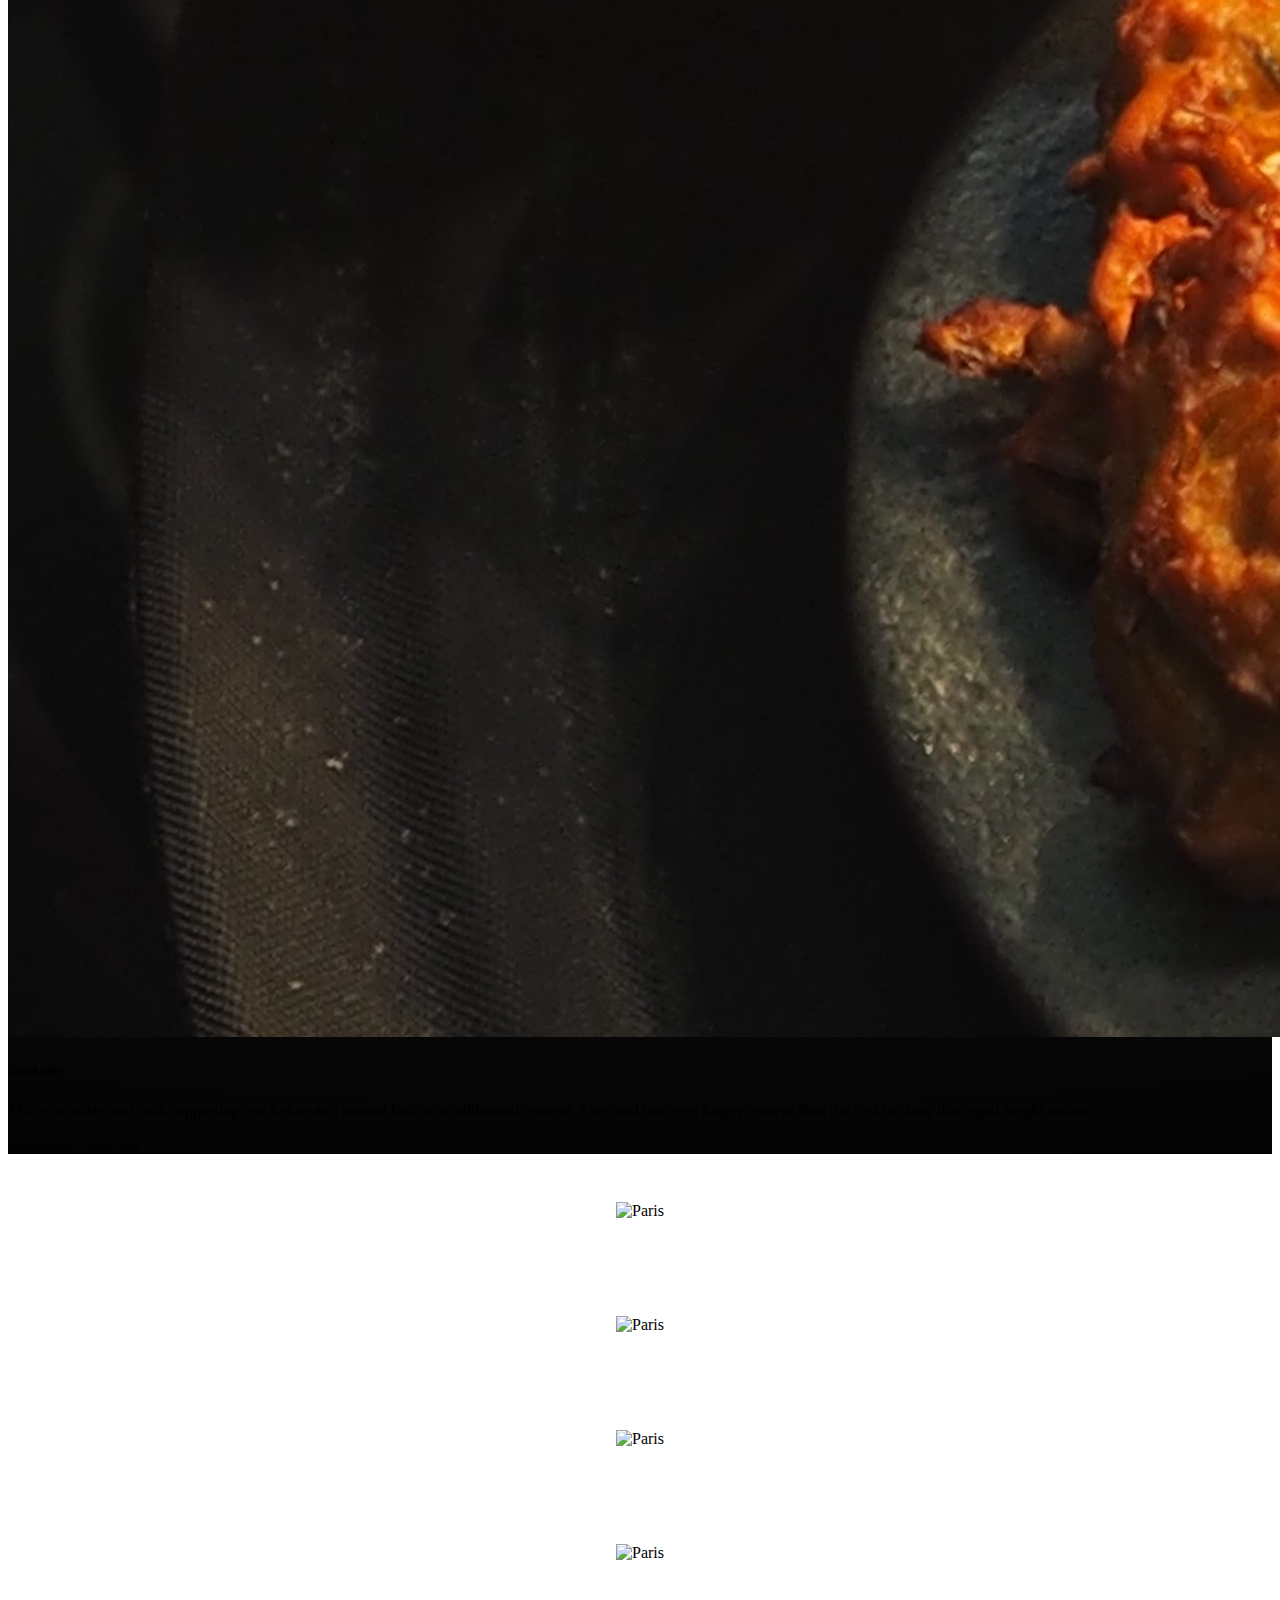
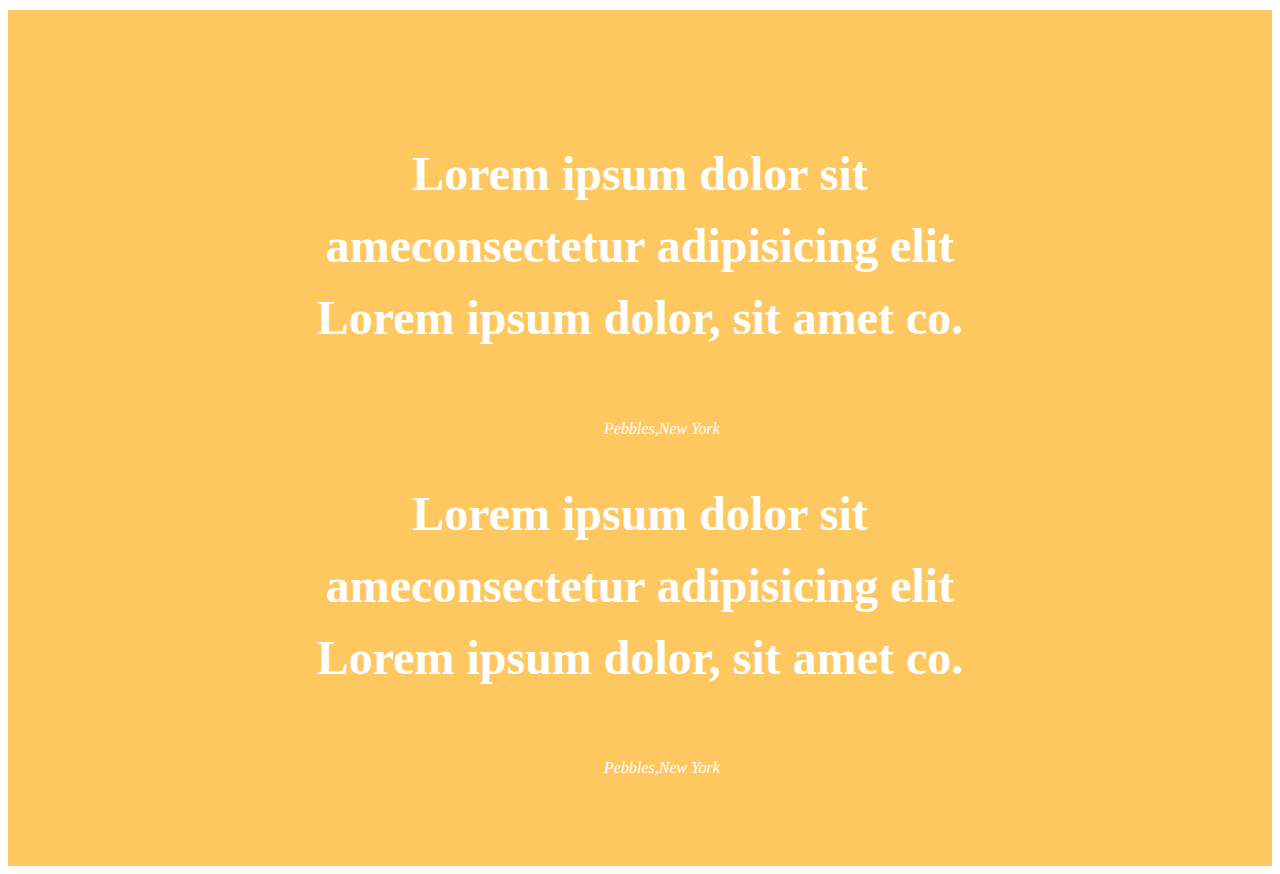
==== commit 49052a68: "Slide" ====
--- a/try2.html
+++ b/try2.html
@@ -1,5 +1,6 @@
 <!DOCTYPE html>
 <html lang="en">
+
 
     <head>
         <meta charset="UTF-8">
@@ -100,28 +101,61 @@
                         </div>
                     </div>
                 </div>
-</div>
+            </div>
+
+
         </section>
         <section class="showcase-main">
             <div class="container-fluid showcase1">
 
                 <div class="row">
-                    <div class="col-lg-3 col-md-6 col-sm-12 showcase" >
-                       <img  src="https://www.w3schools.com/bootstrap4/paris.jpg" alt="Paris" width="304" height="236">
+                    <div class="col-lg-3 col-md-6 col-sm-12 showcase">
+                        <img src="https://www.w3schools.com/bootstrap4/paris.jpg" alt="Paris" width="304" height="236">
                     </div>
-                    <div class="col-lg-3 col-md-6 col-sm-12 showcase" >
-                       <img src="https://www.w3schools.com/bootstrap4/paris.jpg" alt="Paris" width="304" height="236">
+                    <div class="col-lg-3 col-md-6 col-sm-12 showcase">
+                        <img src="https://www.w3schools.com/bootstrap4/paris.jpg" alt="Paris" width="304" height="236">
                     </div>
-                    <div class="col-lg-3 col-md-6 col-sm-12 showcase" >
-                       <img src="https://www.w3schools.com/bootstrap4/paris.jpg" alt="Paris" width="304" height="236">
+                    <div class="col-lg-3 col-md-6 col-sm-12 showcase">
+                        <img src="https://www.w3schools.com/bootstrap4/paris.jpg" alt="Paris" width="304" height="236">
                     </div>
-                    <div class="col-lg-3 col-md-6 col-sm-12 showcase" >
-                       <img src="https://www.w3schools.com/bootstrap4/paris.jpg" alt="Paris" width="304" height="236">
+                    <div class="col-lg-3 col-md-6 col-sm-12 showcase">
+                        <img src="https://www.w3schools.com/bootstrap4/paris.jpg" alt="Paris" width="304" height="236">
                     </div>
 
                 </div>
             </div>
         </section>
+
+        <section class="container-fluid" id="review">
+
+            <div id="carouselExampleSlidesOnly" class="carousel slide" data-ride="carousel" data-interval="5000">
+                <div class="carousel-inner">
+                    <div class="carousel-item active">
+
+                        <h2 class="reviews">Lorem ipsum dolor sit ameconsectetur adipisicing elit Lorem ipsum dolor, sit
+                            amet co.</h2>
+                        <img class="review-image" src="https://www.w3schools.com/bootstrap4/paris.jpg" alt="">
+                        <em>Pebbles,New York</em>
+                    </div>
+
+                    <div class="carousel-item">
+
+                        <h2 class="reviews">Lorem ipsum dolor sit ameconsectetur adipisicing elit Lorem ipsum dolor, sit
+                            amet co.
+                        </h2>
+                        <img class="review-image" src="https://www.w3schools.com/bootstrap4/paris.jpg" alt="">
+                        <em>Pebbles,New York</em>
+
+                    </div>
+                </div>
+            </div>
+
+
+
+
+
+
+        </section>
     </body>
 
 </html>--- a/CSS/style.css
+++ b/CSS/style.css
@@ -1,38 +1,62 @@
-.img{
-    width: 95%;
+.img {
+  width: 95%;
 }
-.nav-link{
-    color: #DF5920 !important;
+.nav-link {
+  color: #df5920 !important;
 }
-.navbar-brand{
-    color: #DF5920 !important;
+.navbar-brand {
+  color: #df5920 !important;
 }
 
-#title{
-    background-image:radial-gradient(circle,rgb(88, 88, 88),black)!important;
+#title {
+  background-image: radial-gradient(
+    circle,
+    #595252,
+    #433e40,
+    #2e2c2e,
+    #1b1b1c,
+    #040404
+  ) !important;
 }
-.img3{
-    padding:3rem 3rem;
+.img3 {
+  padding: 3rem 3rem;
 }
-.bg{
-    background-color: #e4f1ff !important;
+.bg {
+  background-color: #e4f1ff !important;
 }
 
-.showcase-main{
-    background-image: radial-gradient()
+.showcase-main {
+  background-image: radial-gradient();
 }
-.showcase1{
+.showcase1 {
+  display: flex;
+  align-items: center;
+  justify-content: center;
+}
+.showcase {
+  padding: 3rem;
+  text-align: center;
+}
+.animation1 {
+  transform: scale(1);
+  transition: all ease 0.8s;
+}
 
-    display:flex;
-    align-items: center;
-    justify-content: center;
+/* review */
+
+.reviews {
+  font-size: 3rem;
+  line-height: 1.5;
 }
-.showcase{
-    padding:3rem;
-    text-align: center;
+#review {
+  padding: 7% 20%;
+  text-align: center;
+  background-color: #ffc75f;
+  color: #fff;
+}
 
+.review-image {
+  width: 10%;
+  border-radius: 100%;
+  margin: 20px;
 }
-.animation1{
-    transform: scale(1);
-    transition: all ease .8s;
-}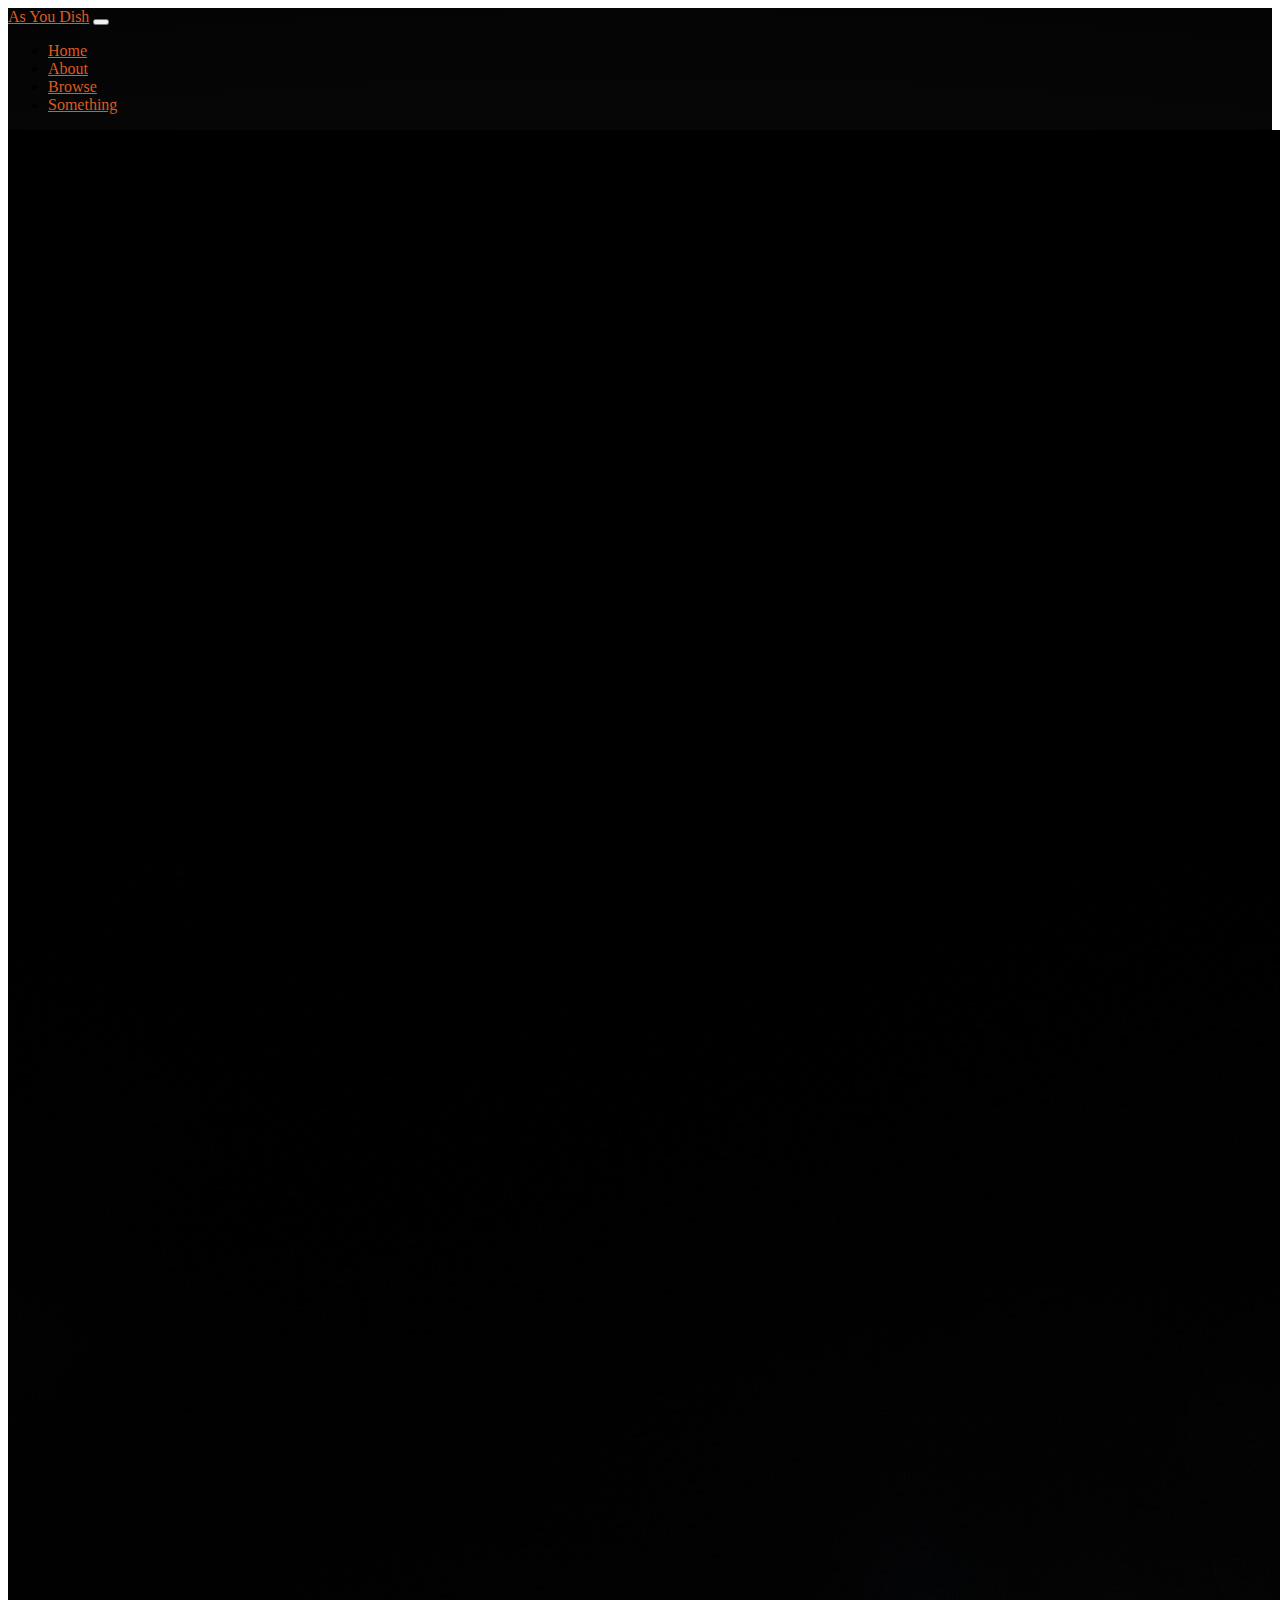
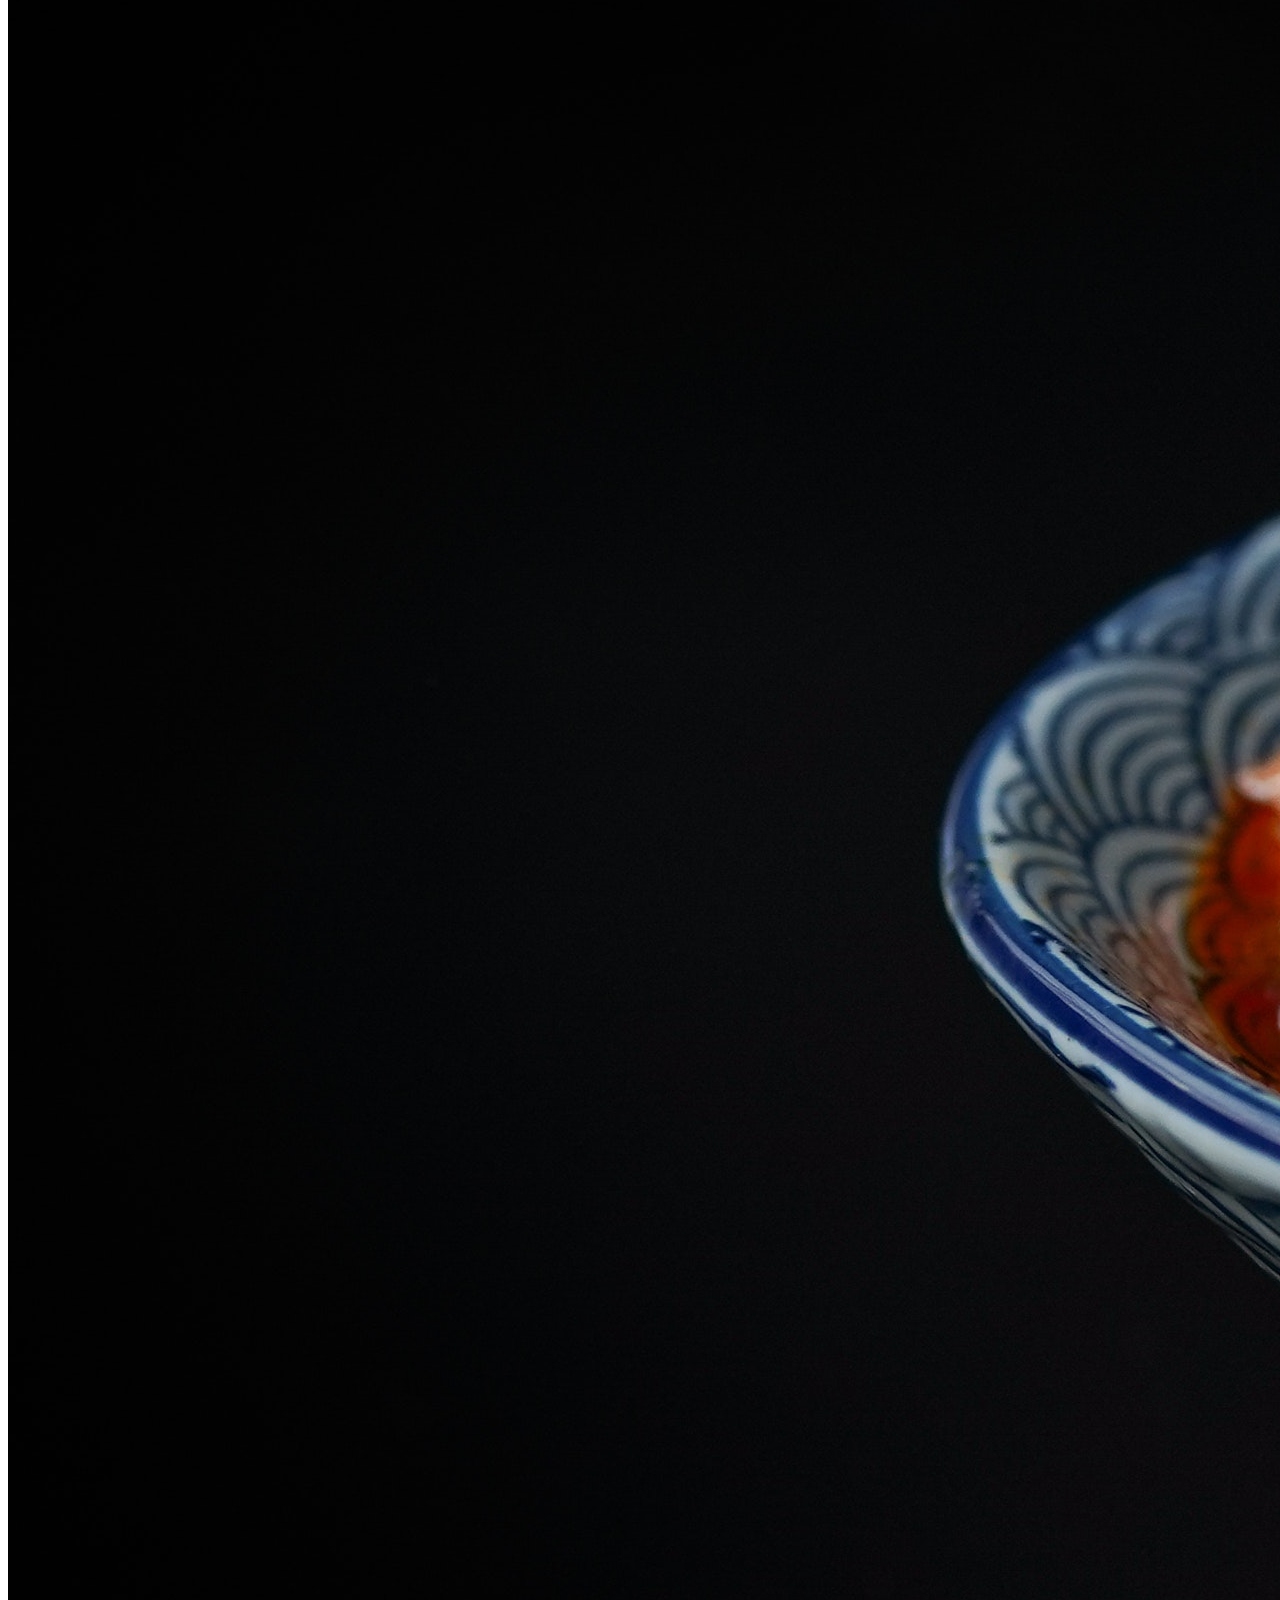
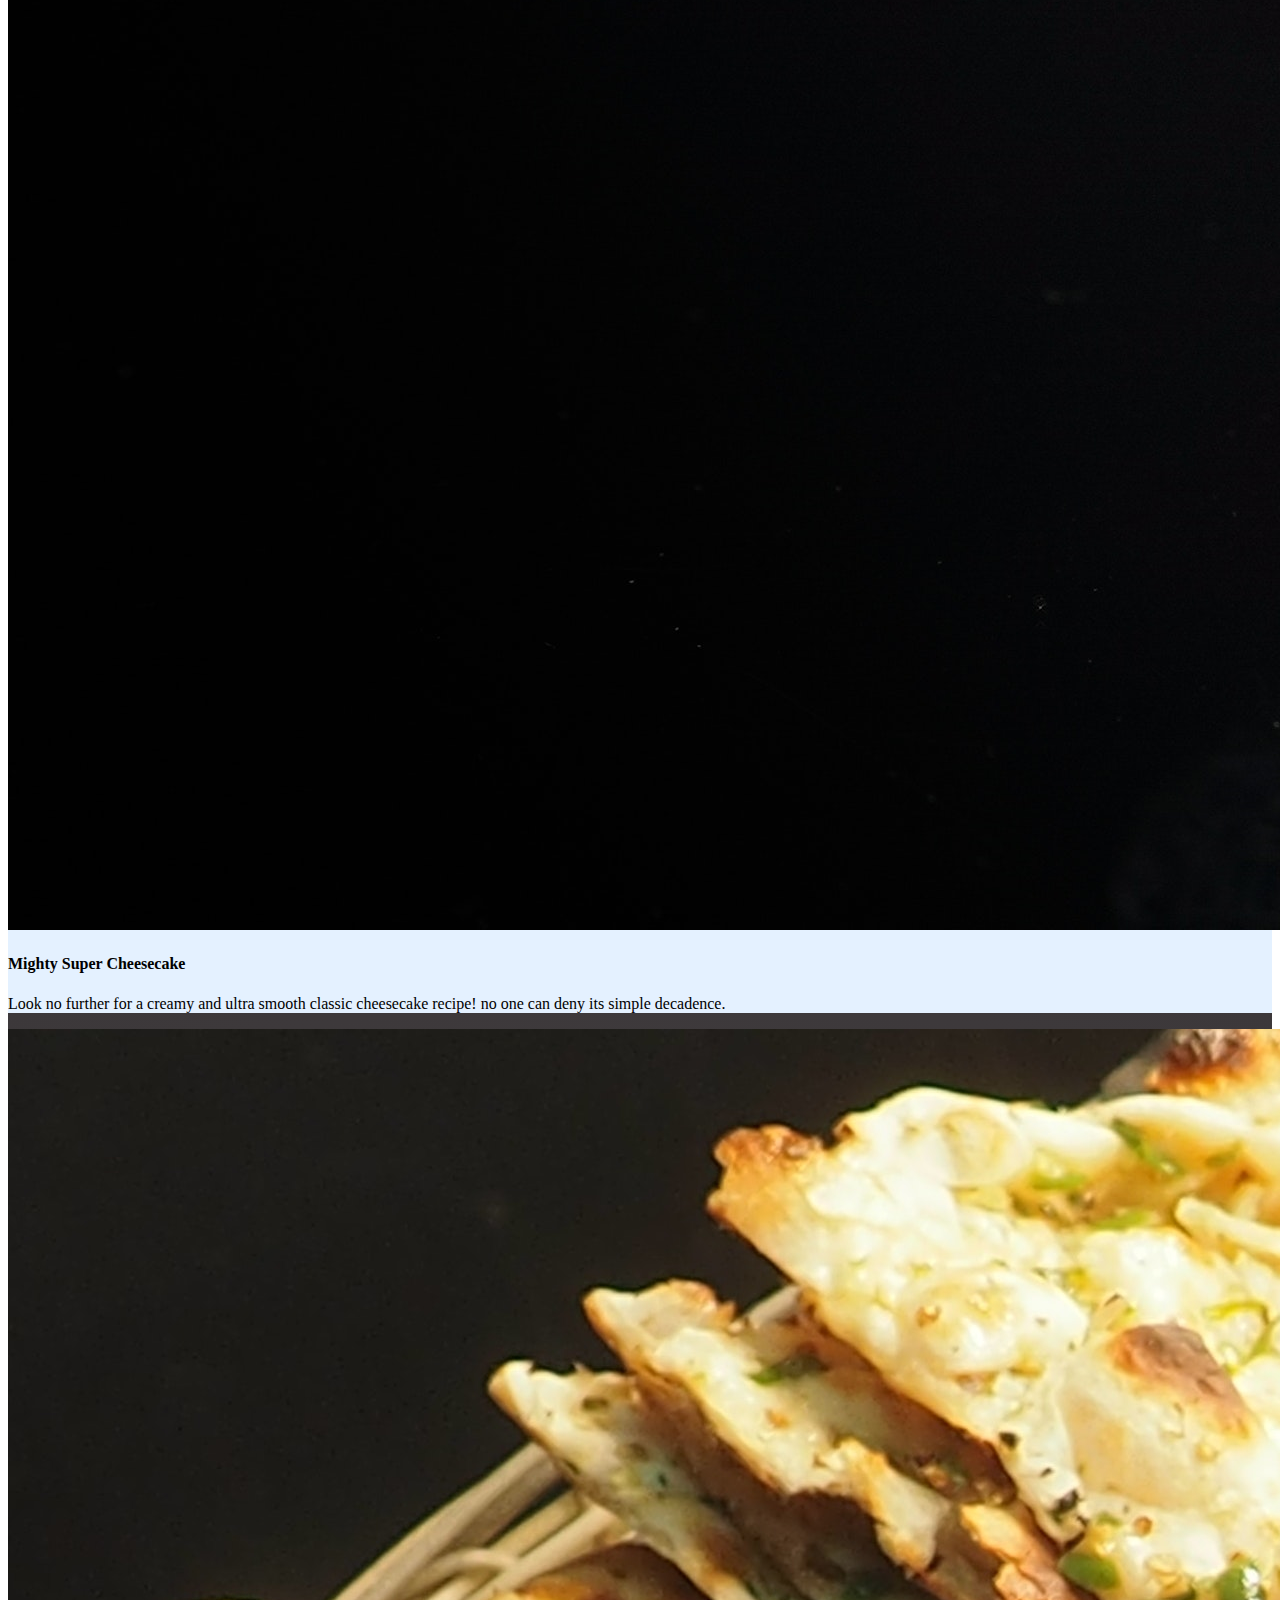
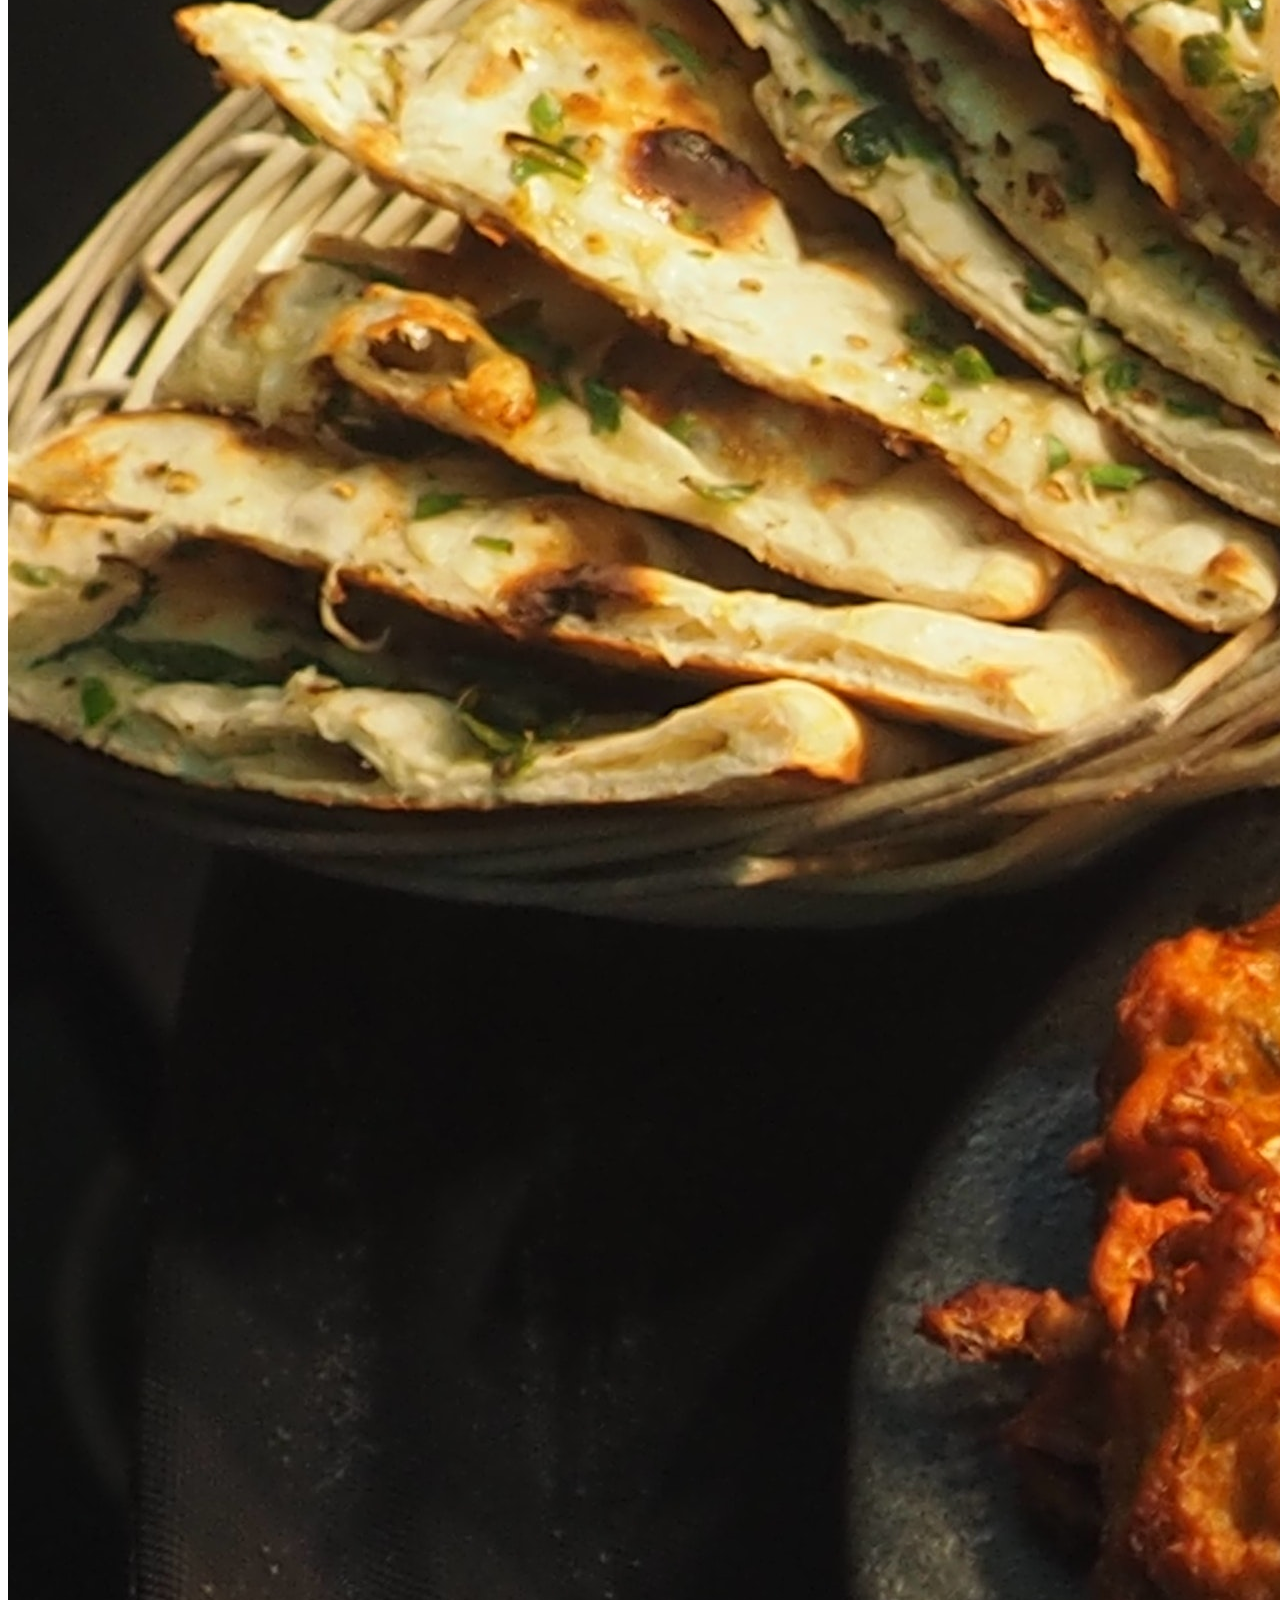
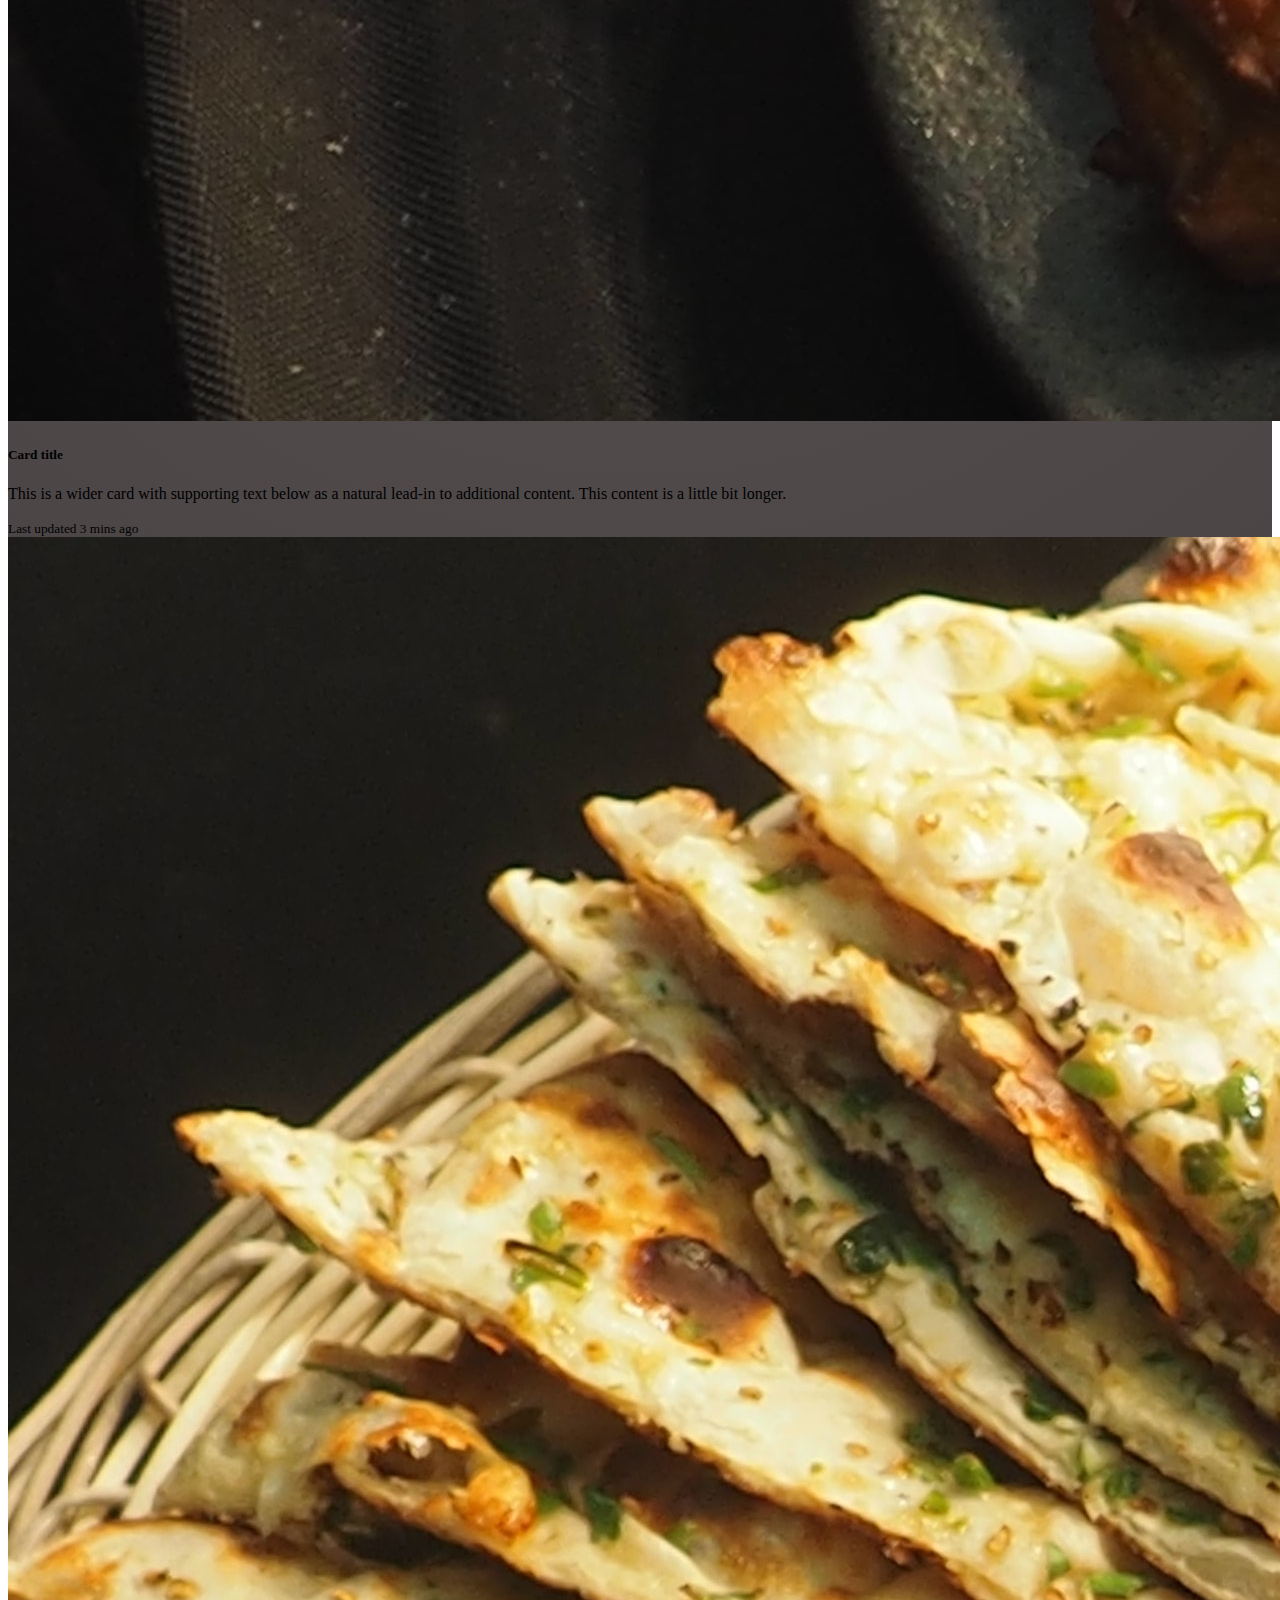
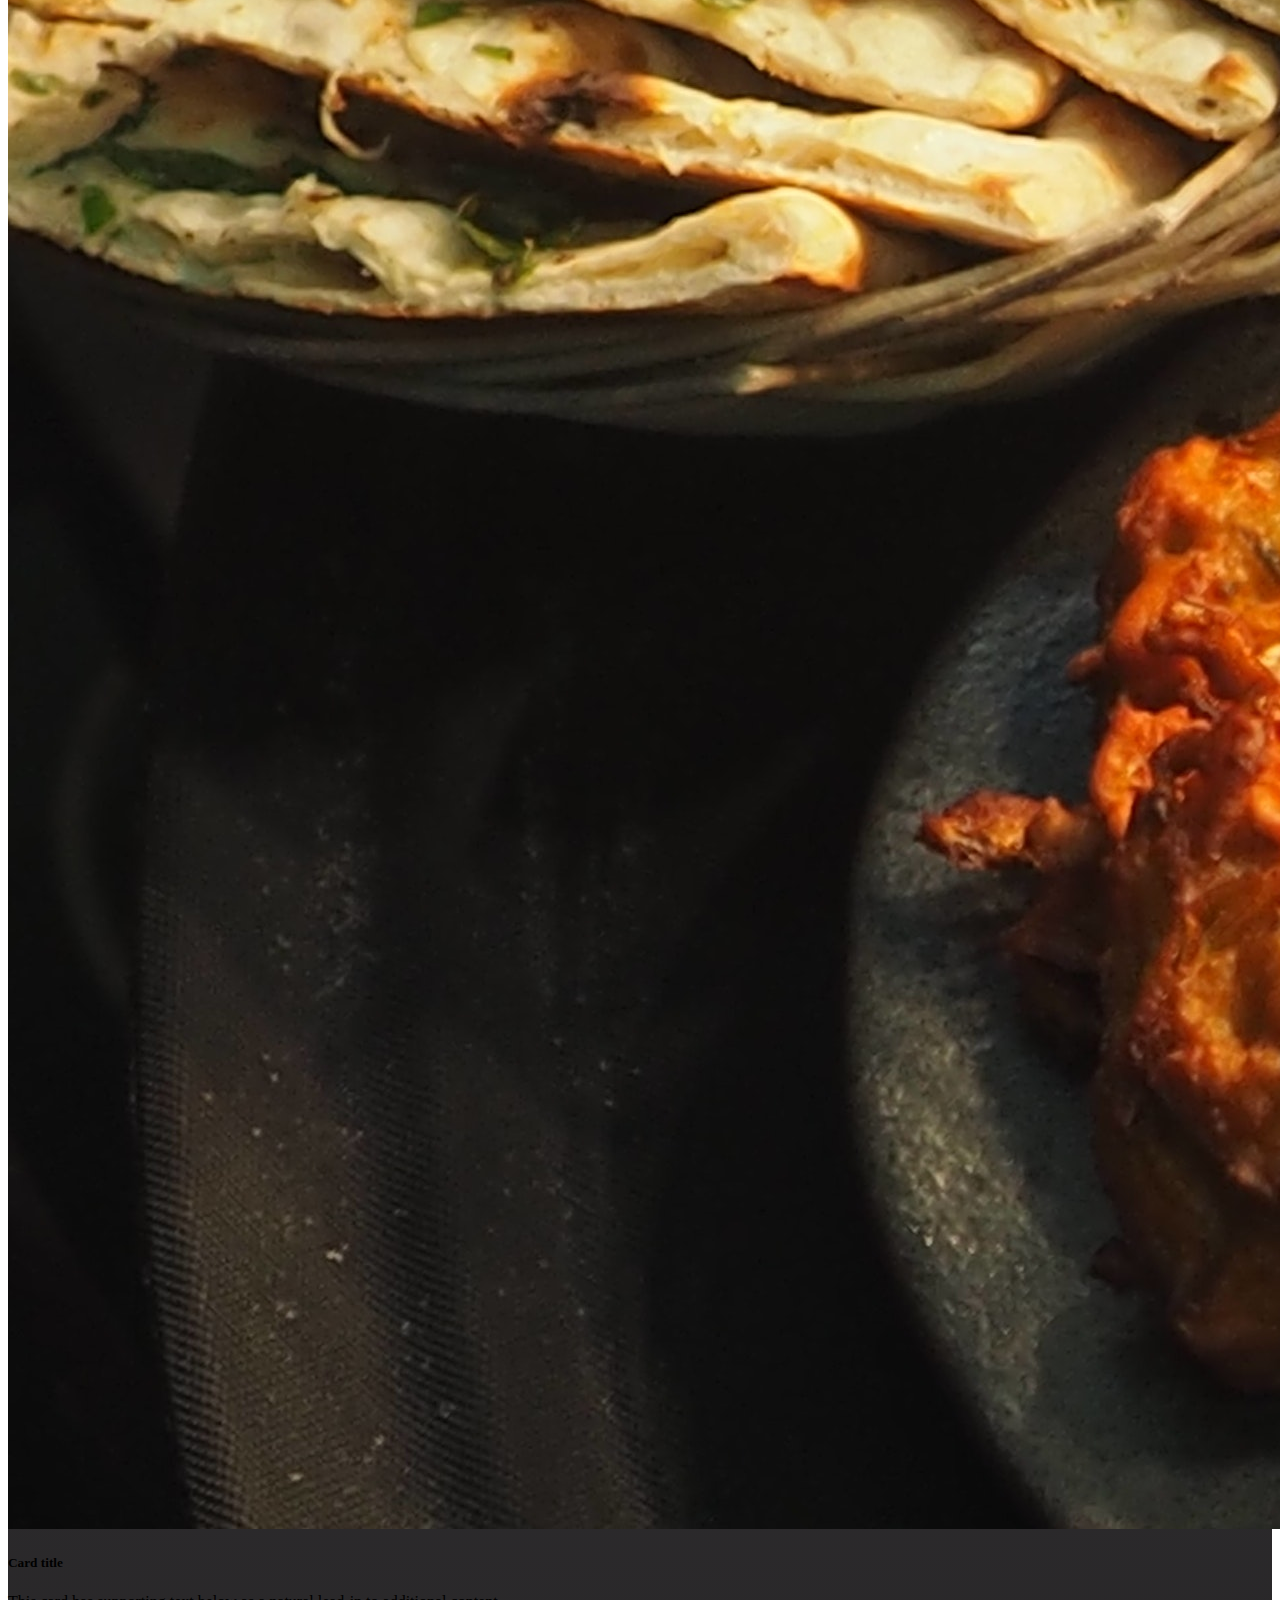
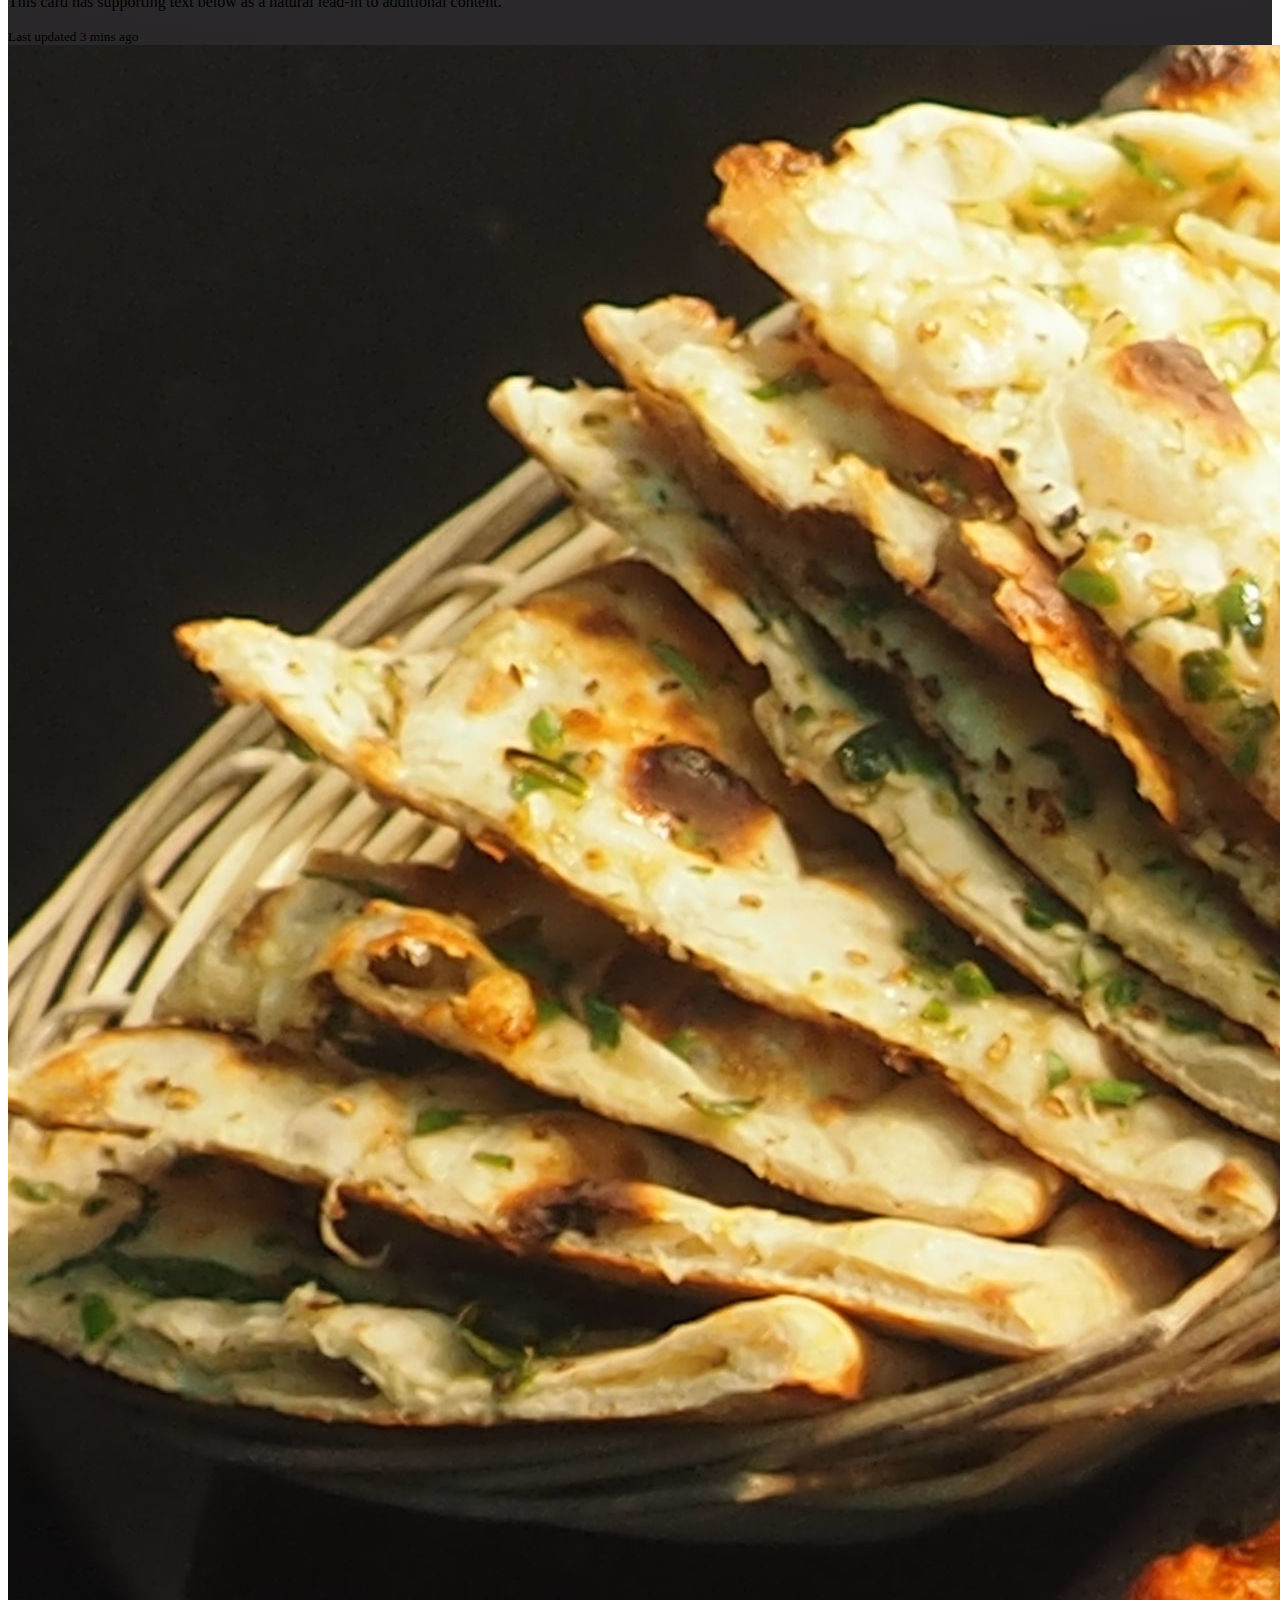
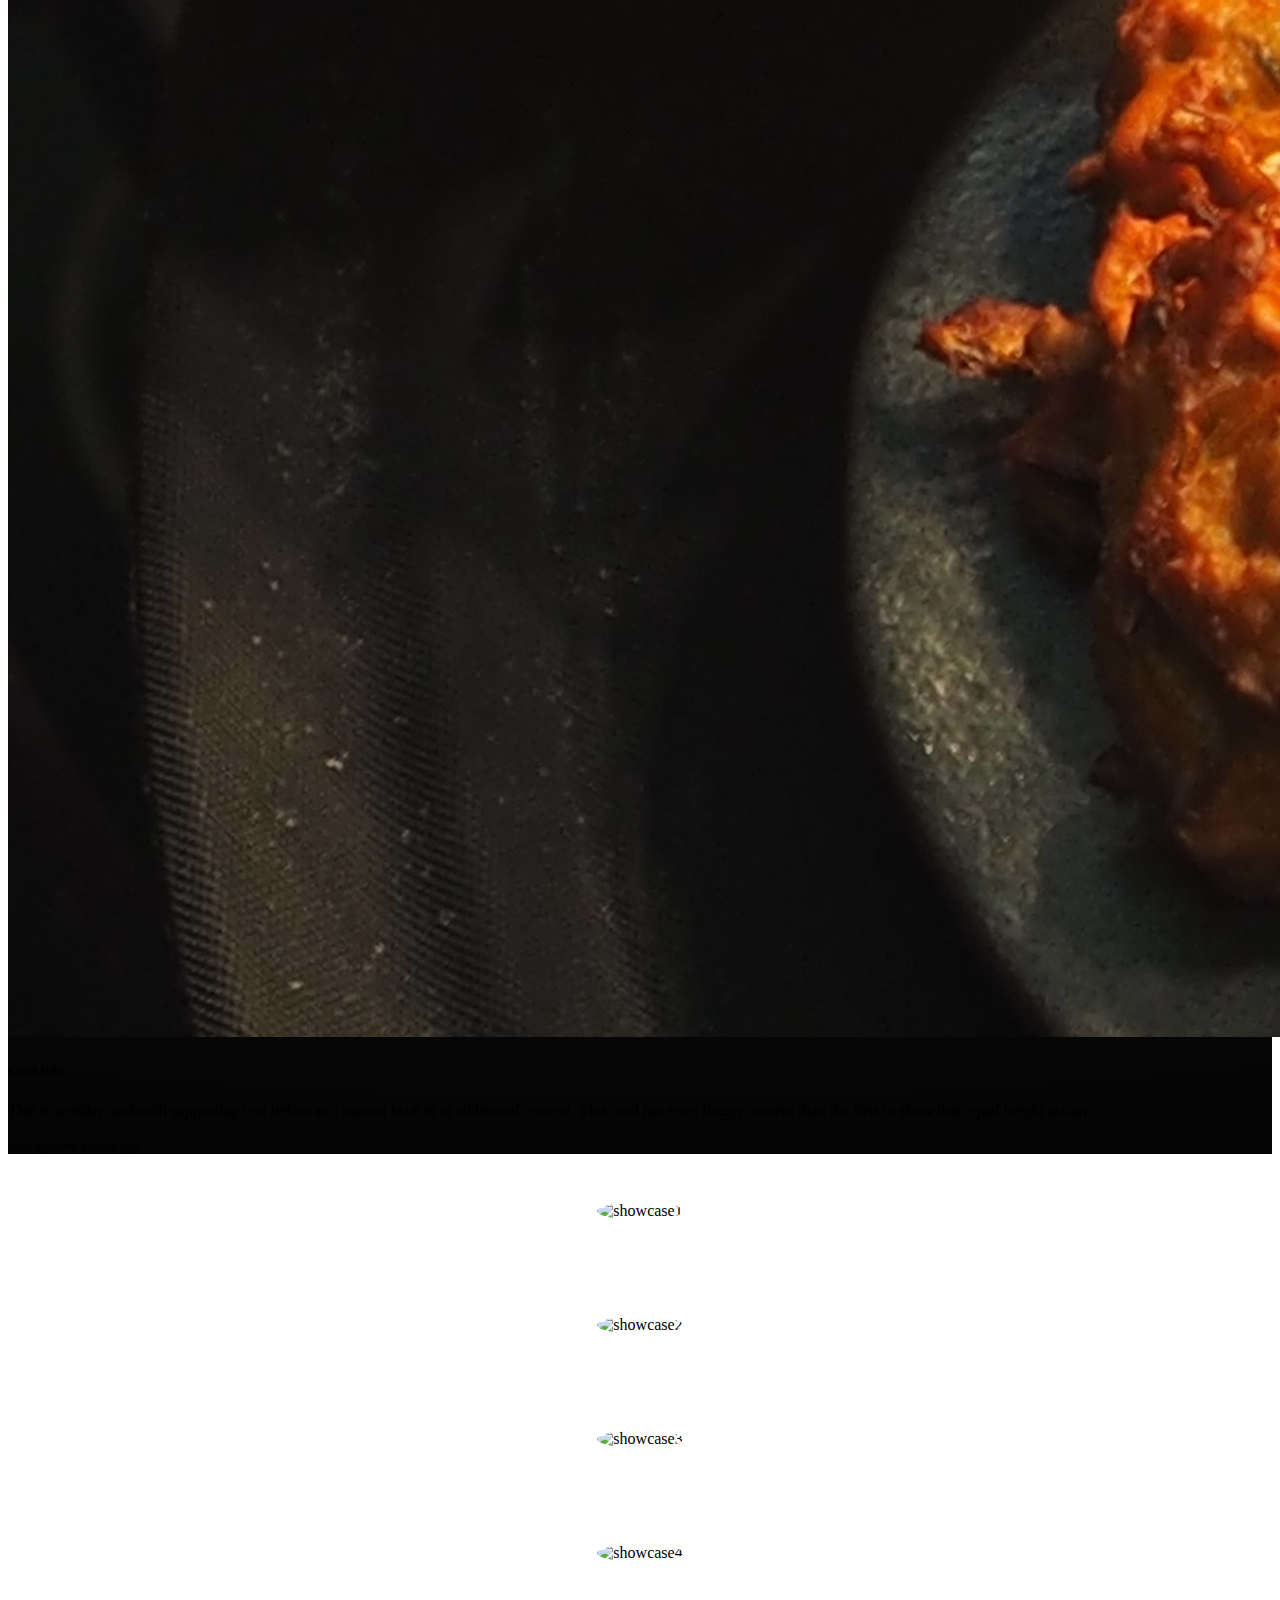
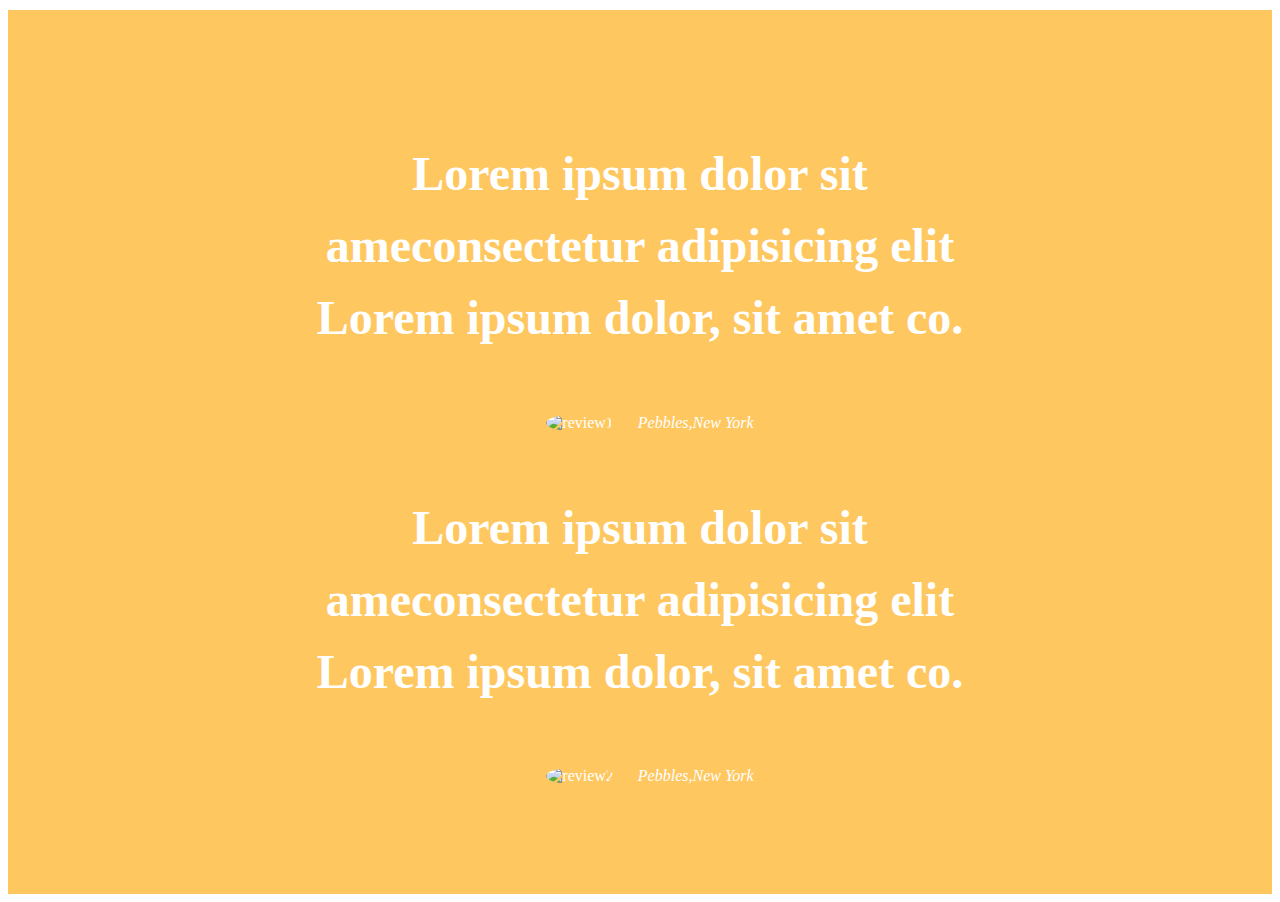
==== commit 0b0a1c2e: "Showcase" ====
--- a/try2.html
+++ b/try2.html
@@ -109,17 +109,21 @@
             <div class="container-fluid showcase1">
 
                 <div class="row">
+
                     <div class="col-lg-3 col-md-6 col-sm-12 showcase">
-                        <img src="https://www.w3schools.com/bootstrap4/paris.jpg" alt="Paris" width="304" height="236">
+                        <img src="images/dessert.jpg" alt="showcase1" class="img-circle" width="160" height="160">
                     </div>
+
                     <div class="col-lg-3 col-md-6 col-sm-12 showcase">
-                        <img src="https://www.w3schools.com/bootstrap4/paris.jpg" alt="Paris" width="304" height="236">
+                        <img src="images/dessert.jpg" alt="showcase2" class="img-circle" width="200" height="200">
                     </div>
+
                     <div class="col-lg-3 col-md-6 col-sm-12 showcase">
-                        <img src="https://www.w3schools.com/bootstrap4/paris.jpg" alt="Paris" width="304" height="236">
+                        <img src="images/dessert.jpg" alt="showcase3" class="img-circle" width="200" height="200">
                     </div>
+
                     <div class="col-lg-3 col-md-6 col-sm-12 showcase">
-                        <img src="https://www.w3schools.com/bootstrap4/paris.jpg" alt="Paris" width="304" height="236">
+                        <img src="images/dessert.jpg" alt="showcase4" class="img-circle" width="200" height="200">
                     </div>
 
                 </div>
@@ -134,7 +138,7 @@
 
                         <h2 class="reviews">Lorem ipsum dolor sit ameconsectetur adipisicing elit Lorem ipsum dolor, sit
                             amet co.</h2>
-                        <img class="review-image" src="https://www.w3schools.com/bootstrap4/paris.jpg" alt="">
+                        <img class="review-image" src="images/dessert.jpg" alt="review1">
                         <em>Pebbles,New York</em>
                     </div>
 
@@ -143,7 +147,7 @@
                         <h2 class="reviews">Lorem ipsum dolor sit ameconsectetur adipisicing elit Lorem ipsum dolor, sit
                             amet co.
                         </h2>
-                        <img class="review-image" src="https://www.w3schools.com/bootstrap4/paris.jpg" alt="">
+                        <img class="review-image" src="images/dessert.jpg" alt="review2">
                         <em>Pebbles,New York</em>
 
                     </div>
--- a/CSS/style.css
+++ b/CSS/style.css
@@ -36,10 +36,10 @@
 .showcase {
   padding: 3rem;
   text-align: center;
+
 }
-.animation1 {
-  transform: scale(1);
-  transition: all ease 0.8s;
+.img-circle{
+    border-radius: 50% !important;
 }
 
 /* review */
